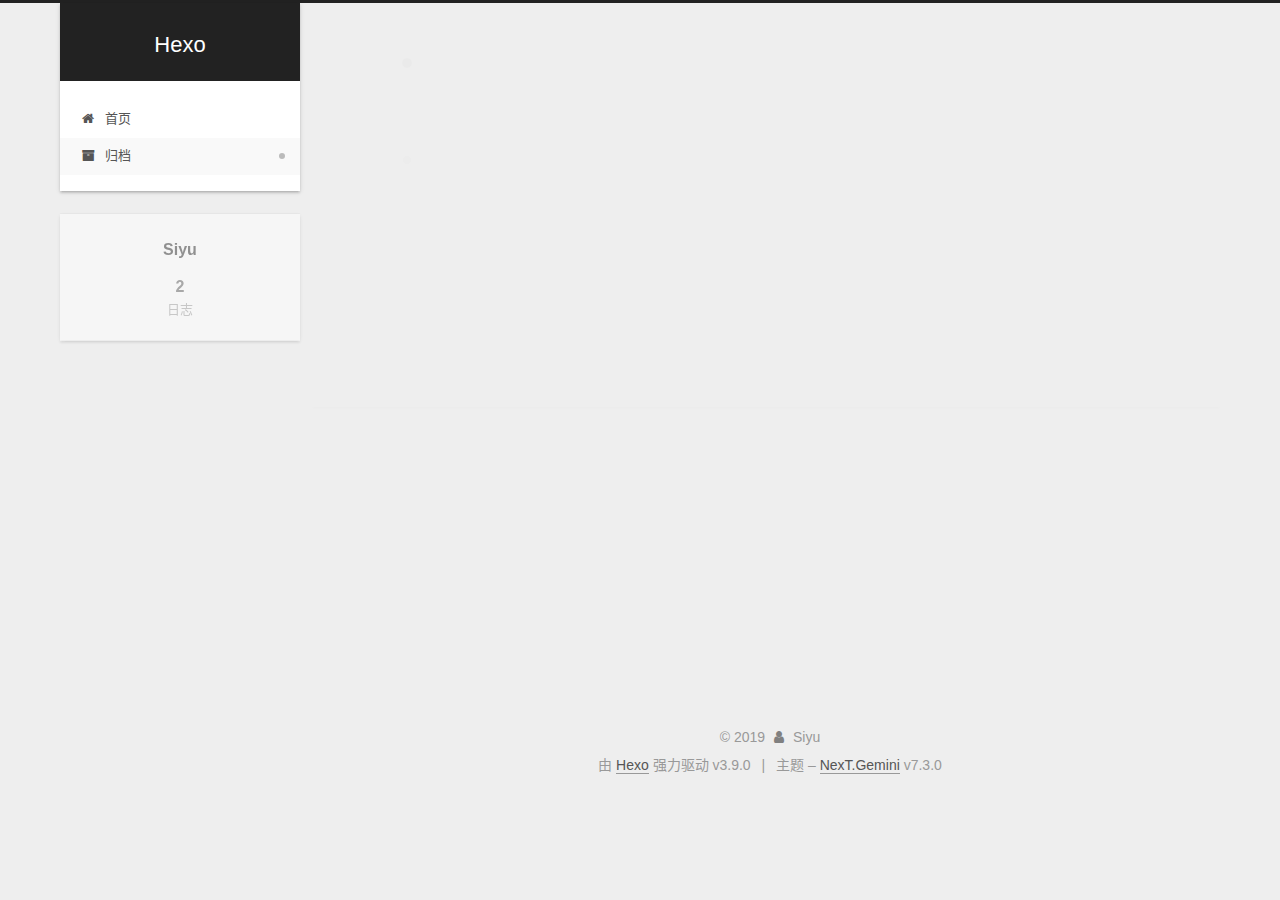
==== archives/index.html @ 85e09912 "Site updated: 2019-08-22 21:25:45" ====
<!DOCTYPE html>





<html lang="zh-CN">
<head>
  <meta charset="UTF-8">
<meta name="viewport" content="width=device-width, initial-scale=1, maximum-scale=2">
<meta name="theme-color" content="#222">
<meta http-equiv="X-UA-Compatible" content="IE=edge">
  <link rel="apple-touch-icon" sizes="180x180" href="/images/apple-touch-icon-next.png?v=7.3.0">
  <link rel="icon" type="image/png" sizes="32x32" href="/images/favicon-32x32-next.png?v=7.3.0">
  <link rel="icon" type="image/png" sizes="16x16" href="/images/favicon-16x16-next.png?v=7.3.0">
  <link rel="mask-icon" href="/images/logo.svg?v=7.3.0" color="#222">

<link rel="stylesheet" href="/css/main.css?v=7.3.0">


<link rel="stylesheet" href="/lib/font-awesome/css/font-awesome.min.css?v=4.7.0">


<script id="hexo-configurations">
  var NexT = window.NexT || {};
  var CONFIG = {
    root: '/',
    scheme: 'Gemini',
    version: '7.3.0',
    exturl: false,
    sidebar: {"position":"left","display":"post","offset":12,"onmobile":false},
    copycode: {"enable":false,"show_result":false,"style":null},
    back2top: {"enable":true,"sidebar":false,"scrollpercent":false},
    bookmark: {"enable":false,"color":"#222","save":"auto"},
    fancybox: false,
    mediumzoom: false,
    lazyload: false,
    pangu: false,
    algolia: {
      appID: '',
      apiKey: '',
      indexName: '',
      hits: {"per_page":10},
      labels: {"input_placeholder":"Search for Posts","hits_empty":"We didn't find any results for the search: ${query}","hits_stats":"${hits} results found in ${time} ms"}
    },
    localsearch: {"enable":false,"trigger":"auto","top_n_per_article":1,"unescape":false,"preload":false},
    path: '',
    motion: {"enable":true,"async":false,"transition":{"post_block":"fadeIn","post_header":"slideDownIn","post_body":"slideDownIn","coll_header":"slideLeftIn","sidebar":"slideUpIn"}},
    translation: {
      copy_button: '复制',
      copy_success: '复制成功',
      copy_failure: '复制失败'
    }
  };
</script>

  <meta property="og:type" content="website">
<meta property="og:title" content="Hexo">
<meta property="og:url" content="http://yoursite.com/archives/index.html">
<meta property="og:site_name" content="Hexo">
<meta property="og:locale" content="zh-CN">
<meta name="twitter:card" content="summary">
<meta name="twitter:title" content="Hexo">
  <link rel="canonical" href="http://yoursite.com/archives/">


<script id="page-configurations">
  // https://hexo.io/docs/variables.html
  CONFIG.page = {
    sidebar: "",
    isHome: false,
    isPost: false,
    isPage: false,
    isArchive: true
  };
</script>

  <title>归档 | Hexo</title>
  <meta name="generator" content="Hexo 3.9.0">
  








  <noscript>
  <style>
  .use-motion .motion-element,
  .use-motion .brand,
  .use-motion .menu-item,
  .sidebar-inner,
  .use-motion .post-block,
  .use-motion .pagination,
  .use-motion .comments,
  .use-motion .post-header,
  .use-motion .post-body,
  .use-motion .collection-header { opacity: initial; }

  .use-motion .logo,
  .use-motion .site-title,
  .use-motion .site-subtitle {
    opacity: initial;
    top: initial;
  }

  .use-motion .logo-line-before i { left: initial; }
  .use-motion .logo-line-after i { right: initial; }
  </style>
</noscript>

</head>

<body itemscope itemtype="http://schema.org/WebPage" lang="zh-CN">
  <div class="container use-motion">
    <div class="headband"></div>

    <header id="header" class="header" itemscope itemtype="http://schema.org/WPHeader">
      <div class="header-inner"><div class="site-brand-wrapper">
  <div class="site-meta">

    <div>
      <a href="/" class="brand" rel="start">
        <span class="logo-line-before"><i></i></span>
        <span class="site-title">Hexo</span>
        <span class="logo-line-after"><i></i></span>
      </a>
    </div>
  </div>

  <div class="site-nav-toggle">
    <button aria-label="切换导航栏">
      <span class="btn-bar"></span>
      <span class="btn-bar"></span>
      <span class="btn-bar"></span>
    </button>
  </div>
</div>


<nav class="site-nav">
  
  <ul id="menu" class="menu">
      
      
      
        
        <li class="menu-item menu-item-home">
      
    

    <a href="/" rel="section"><i class="menu-item-icon fa fa-fw fa-home"></i> <br>首页</a>

  </li>
      
      
      
        
        <li class="menu-item menu-item-archives">
      
    

    <a href="/archives/" rel="section"><i class="menu-item-icon fa fa-fw fa-archive"></i> <br>归档</a>

  </li>
  </ul>

</nav>
</div>
    </header>

    <main id="main" class="main">
      <div class="main-inner">
        <div class="content-wrap">
            

    
    
      
      
    
      
      
    
    

  

          <div id="content" class="content page-archive">
            

  
  
  
  <div class="post-block archive">
    <div id="posts" class="posts-collapse">
      <div class="collection-title">
        
        
        
          
        
        <span class="collection-header">嗯..! 目前共计 2 篇日志。 继续努力。</span>
      </div>
      

      

  
  

  
    
    <div class="collection-year">
      <h1 class="collection-header">2019</h1>
    </div>
  

  <article class="post" itemscope itemtype="http://schema.org/Article">
    <header class="post-header">

      <h2 class="post-title">
        
          <a class="post-title-link" href="/2019/08/22/multi-gpu-tensorflow/" itemprop="url">
            <span itemprop="name">Tensorflow多gpu 数据并行</span>
          </a>
        
      </h2>

      <div class="post-meta">
        <time class="post-time" itemprop="dateCreated"
              datetime="2019-08-22T17:02:23+08:00"
              content="2019-08-22">
          08-22
        </time>
      </div>

    </header>
  </article>



  
  

  

  <article class="post" itemscope itemtype="http://schema.org/Article">
    <header class="post-header">

      <h2 class="post-title">
        
          <a class="post-title-link" href="/2019/08/22/tf_scope/" itemprop="url">
            <span itemprop="name">tf.name_scope()与tf.variable_scope()辨析</span>
          </a>
        
      </h2>

      <div class="post-meta">
        <time class="post-time" itemprop="dateCreated"
              datetime="2019-08-22T17:02:23+08:00"
              content="2019-08-22">
          08-22
        </time>
      </div>

    </header>
  </article>




    </div>
  </div>
  
  
  

  



          </div>
          

        </div>
          
  
  <div class="sidebar-toggle">
    <div class="sidebar-toggle-line-wrap">
      <span class="sidebar-toggle-line sidebar-toggle-line-first"></span>
      <span class="sidebar-toggle-line sidebar-toggle-line-middle"></span>
      <span class="sidebar-toggle-line sidebar-toggle-line-last"></span>
    </div>
  </div>

  <aside id="sidebar" class="sidebar">
    <div class="sidebar-inner">

      <ul class="sidebar-nav motion-element">
        <li class="sidebar-nav-toc" data-target="post-toc-wrap">
          文章目录
        </li>
        <li class="sidebar-nav-overview" data-target="site-overview-wrap">
          站点概览
        </li>
      </ul>

      <!--noindex-->
      <div class="post-toc-wrap sidebar-panel">
      </div>
      <!--/noindex-->

      <div class="site-overview-wrap sidebar-panel">
        <div class="site-overview">
          <div class="site-author motion-element" itemprop="author" itemscope itemtype="http://schema.org/Person">
  <p class="site-author-name" itemprop="name">Siyu</p>
  <div class="site-description motion-element" itemprop="description"></div>
</div>
  <nav class="site-state motion-element">
      <div class="site-state-item site-state-posts">
        
          <a href="/archives/">
        
          <span class="site-state-item-count">2</span>
          <span class="site-state-item-name">日志</span>
        </a>
      </div>
    
  </nav>



        </div>
      </div>

    </div>
  </aside>
  <div id="sidebar-dimmer"></div>


      </div>
    </main>

    <footer id="footer" class="footer">
      <div class="footer-inner">
        <div class="copyright">&copy; <span itemprop="copyrightYear">2019</span>
  <span class="with-love" id="animate">
    <i class="fa fa-user"></i>
  </span>
  <span class="author" itemprop="copyrightHolder">Siyu</span>
</div>
  <div class="powered-by">由 <a href="https://hexo.io" class="theme-link" rel="noopener" target="_blank">Hexo</a> 强力驱动 v3.9.0</div>
  <span class="post-meta-divider">|</span>
  <div class="theme-info">主题 – <a href="https://theme-next.org" class="theme-link" rel="noopener" target="_blank">NexT.Gemini</a> v7.3.0</div>

<div>
<script async src="//busuanzi.ibruce.info/busuanzi/2.3/busuanzi.pure.mini.js"></script>
<span id="busuanzi_container_site_pv" style='display:none'>
    本站总访问量 <span id="busuanzi_value_site_pv"></span> 次
    <span class="post-meta-divider">|</span>
</span>
<span id="busuanzi_container_site_uv" style='display:none'>
    有<span id="busuanzi_value_site_uv"></span>人看过我的博客啦
</span>
</div>

        












        
      </div>
    </footer>

    
  <div class="back-to-top">
    <i class="fa fa-arrow-up"></i>
    <span>0%</span>
  </div>

  </div>

  
  <script src="/lib/jquery/index.js?v=3.4.1"></script>
  <script src="/lib/velocity/velocity.min.js?v=1.2.1"></script>
  <script src="/lib/velocity/velocity.ui.min.js?v=1.2.1"></script>
<script src="/js/utils.js?v=7.3.0"></script><script src="/js/motion.js?v=7.3.0"></script>
<script src="/js/schemes/pisces.js?v=7.3.0"></script>

<script src="/js/next-boot.js?v=7.3.0"></script>



  





















  

  

  


  
</body>
</html>
---- css/main.css ----
html {
  line-height: 1.15; /* 1 */
  -webkit-text-size-adjust: 100%; /* 2 */
}
body {
  margin: 0;
}
main {
  display: block;
}
h1 {
  font-size: 2em;
  margin: 0.67em 0;
}
hr {
  box-sizing: content-box; /* 1 */
  height: 0; /* 1 */
  overflow: visible; /* 2 */
}
pre {
  font-family: monospace, monospace; /* 1 */
  font-size: 1em; /* 2 */
}
a {
  background-color: transparent;
}
abbr[title] {
  border-bottom: none; /* 1 */
  text-decoration: underline; /* 2 */
  text-decoration: underline dotted; /* 2 */
}
b,
strong {
  font-weight: bolder;
}
code,
kbd,
samp {
  font-family: monospace, monospace; /* 1 */
  font-size: 1em; /* 2 */
}
small {
  font-size: 80%;
}
sub,
sup {
  font-size: 75%;
  line-height: 0;
  position: relative;
  vertical-align: baseline;
}
sub {
  bottom: -0.25em;
}
sup {
  top: -0.5em;
}
img {
  border-style: none;
}
button,
input,
optgroup,
select,
textarea {
  font-family: inherit; /* 1 */
  font-size: 100%; /* 1 */
  line-height: 1.15; /* 1 */
  margin: 0; /* 2 */
}
button,
input {
/* 1 */
  overflow: visible;
}
button,
select {
/* 1 */
  text-transform: none;
}
button,
[type='button'],
[type='reset'],
[type='submit'] {
  -webkit-appearance: button;
}
button::-moz-focus-inner,
[type='button']::-moz-focus-inner,
[type='reset']::-moz-focus-inner,
[type='submit']::-moz-focus-inner {
  border-style: none;
  padding: 0;
}
button:-moz-focusring,
[type='button']:-moz-focusring,
[type='reset']:-moz-focusring,
[type='submit']:-moz-focusring {
  outline: 1px dotted ButtonText;
}
fieldset {
  padding: 0.35em 0.75em 0.625em;
}
legend {
  box-sizing: border-box; /* 1 */
  color: inherit; /* 2 */
  display: table; /* 1 */
  max-width: 100%; /* 1 */
  padding: 0; /* 3 */
  white-space: normal; /* 1 */
}
progress {
  vertical-align: baseline;
}
textarea {
  overflow: auto;
}
[type='checkbox'],
[type='radio'] {
  box-sizing: border-box; /* 1 */
  padding: 0; /* 2 */
}
[type='number']::-webkit-inner-spin-button,
[type='number']::-webkit-outer-spin-button {
  height: auto;
}
[type='search'] {
  outline-offset: -2px; /* 2 */
  -webkit-appearance: textfield; /* 1 */
}
[type='search']::-webkit-search-decoration {
  -webkit-appearance: none;
}
::-webkit-file-upload-button {
  font: inherit; /* 2 */
  -webkit-appearance: button; /* 1 */
}
details {
  display: block;
}
summary {
  display: list-item;
}
template {
  display: none;
}
[hidden] {
  display: none;
}
::selection {
  background: #262a30;
  color: #fff;
}
body {
  background: #eee;
  color: #555;
  font-family: 'Lato', "PingFang SC", "Microsoft YaHei", sans-serif;
  font-size: 1em;
  line-height: 2;
  position: relative;
}
@media (max-width: 991px) {
  body {
    padding-right: 0 !important;
  }
}
h1,
h2,
h3,
h4,
h5,
h6 {
  font-family: 'Lato', "PingFang SC", "Microsoft YaHei", sans-serif;
  font-weight: bold;
  line-height: 1.5;
  margin: 20px 0 15px;
  padding: 0;
}
h1 {
  font-size: 1.75em;
}
h2 {
  font-size: 1.625em;
}
h3 {
  font-size: 1.5em;
}
h4 {
  font-size: 1.375em;
}
h5 {
  font-size: 1.25em;
}
h6 {
  font-size: 1.125em;
}
p {
  margin: 0 0 20px 0;
}
a,
span.exturl {
  overflow-wrap: break-word;
  word-wrap: break-word;
  background-color: transparent;
  border-bottom: 1px solid #999;
  color: #555;
  outline: none;
  text-decoration: none;
  cursor: pointer;
}
a:hover,
span.exturl:hover {
  border-bottom-color: #222;
  color: #222;
}
video {
  display: block;
  margin-left: auto;
  margin-right: auto;
  max-width: 100%;
}
img {
  display: block;
  height: auto;
  margin: auto;
  max-width: 100%;
}
hr {
  background-color: #ddd;
  background-image: repeating-linear-gradient(-45deg, #fff, #fff 4px, transparent 4px, transparent 8px);
  border: none;
  height: 3px;
  margin: 40px 0;
}
blockquote {
  border-left: 4px solid #ddd;
  color: #666;
  margin: 0;
  padding: 0 15px;
}
blockquote cite::before {
  content: '-';
  padding: 0 5px;
}
dt {
  font-weight: 700;
}
dd {
  margin: 0;
  padding: 0;
}
kbd {
  background-color: #f9f9f9;
  background-image: linear-gradient(top, #eee, #fff, #eee);
  border: 1px solid #ccc;
  border-radius: 0.2em;
  box-shadow: 0.1em 0.1em 0.2em rgba(0,0,0,0.1);
  font-family: inherit;
  padding: 0.1em 0.3em;
  white-space: nowrap;
}
.text-left {
  text-align: left;
}
.text-center {
  text-align: center;
}
.text-right {
  text-align: right;
}
.text-justify {
  text-align: justify;
}
.text-nowrap {
  white-space: nowrap;
}
.text-lowercase {
  text-transform: lowercase;
}
.text-uppercase {
  text-transform: uppercase;
}
.text-capitalize {
  text-transform: capitalize;
}
.center-block {
  display: block;
  margin-left: auto;
  margin-right: auto;
}
.clearfix::before,
.clearfix::after {
  content: ' ';
  display: table;
}
.clearfix::after {
  clear: both;
}
.pullquote {
  width: 45%;
}
.pullquote.left {
  float: left;
  margin-left: 5px;
  margin-right: 10px;
}
.pullquote.right {
  float: right;
  margin-left: 10px;
  margin-right: 5px;
}
.affix {
  position: fixed;
}
.translation {
  color: #999;
  font-size: 0.875em;
  margin-top: -20px;
}
.use-motion .motion-element {
  opacity: 0;
}
.table-container {
  -webkit-overflow-scrolling: touch;
  margin: 20px 0;
  overflow: auto;
}
.highlight .table-container {
  margin: 0;
}
table {
  border-collapse: collapse;
  border-spacing: 0;
  font-size: 0.875em;
  width: 100%;
}
table > tbody > tr:nth-of-type(odd) {
  background-color: #f9f9f9;
}
table > tbody > tr:hover {
  background-color: #f5f5f5;
}
caption,
th,
td {
  font-weight: normal;
  padding: 8px;
  text-align: left;
  vertical-align: middle;
}
th,
td {
  border: 1px solid #ddd;
  border-bottom: 3px solid #ddd;
}
th {
  font-weight: 700;
  padding-bottom: 10px;
}
td {
  border-bottom-width: 1px;
}
html,
body {
  height: 100%;
}
.container {
  position: relative;
}
.header-inner {
  margin: 0 auto;
  padding: 100px 0 70px;
  width: calc(100% - 20px);
}
@media (min-width: 1200px) {
  .container .header-inner {
    width: 1160px;
  }
}
@media (min-width: 1600px) {
  .container .header-inner {
    width: 73%;
  }
}
.main-inner {
  margin: 0 auto;
  width: calc(100% - 20px);
}
@media (min-width: 1200px) {
  .container .main-inner {
    width: 1160px;
  }
}
@media (min-width: 1600px) {
  .container .main-inner {
    width: 73%;
  }
}
.footer {
  padding: 20px 0;
}
.footer-inner {
  box-sizing: border-box;
  margin: 0 auto;
  width: calc(100% - 20px);
}
@media (min-width: 1200px) {
  .container .footer-inner {
    width: 1160px;
  }
}
@media (min-width: 1600px) {
  .container .footer-inner {
    width: 73%;
  }
}
pre,
.highlight {
  background: #f7f7f7;
  color: #4d4d4c;
  line-height: 1.6;
  margin: 20px 0;
}
pre,
code {
  font-family: consolas, Menlo, "PingFang SC", "Microsoft YaHei", monospace;
}
code {
  overflow-wrap: break-word;
  word-wrap: break-word;
  background: #eee;
  border-radius: 3px;
  color: #555;
  padding: 2px 4px;
}
pre {
  overflow: auto;
  padding: 10px;
}
pre code {
  background: none;
  color: #4d4d4c;
  font-size: 0.875em;
  padding: 0;
  text-shadow: none;
}
.highlight *::selection {
  background: #d6d6d6;
}
.highlight pre {
  border: none;
  margin: 0;
  padding: 10px 0;
}
.highlight table {
  border: none;
  margin: 0;
  width: auto;
}
.highlight td {
  border: none;
  padding: 0;
}
.highlight figcaption {
  background: #eee;
  border-bottom: 1px solid #e9e9e9;
  color: #4d4d4c;
  line-height: 1em;
  margin: 0;
  padding: 0.5em;
}
.highlight figcaption::before,
.highlight figcaption::after {
  content: ' ';
  display: table;
}
.highlight figcaption::after {
  clear: both;
}
.highlight figcaption a {
  color: #4d4d4c;
  float: right;
}
.highlight figcaption a:hover {
  border-bottom-color: #4d4d4c;
}
.highlight .gutter pre {
  background-color: #eff2f3;
  color: #869194;
  padding-left: 10px;
  padding-right: 10px;
  text-align: right;
}
.highlight .code pre {
  background-color: #f7f7f7;
  padding-left: 10px;
  width: 100%;
}
.gutter {
  -moz-user-select: none;
  -ms-user-select: none;
  -webkit-user-select: none;
  user-select: none;
}
.gist table {
  width: auto;
}
.gist table td {
  border: none;
}
pre .deletion {
  background: #fdd;
}
pre .addition {
  background: #dfd;
}
pre .meta {
  color: #eab700;
  -moz-user-select: none;
  -ms-user-select: none;
  -webkit-user-select: none;
  user-select: none;
}
pre .comment {
  color: #8e908c;
}
pre .variable,
pre .attribute,
pre .tag,
pre .name,
pre .regexp,
pre .ruby .constant,
pre .xml .tag .title,
pre .xml .pi,
pre .xml .doctype,
pre .html .doctype,
pre .css .id,
pre .css .class,
pre .css .pseudo {
  color: #c82829;
}
pre .number,
pre .preprocessor,
pre .built_in,
pre .builtin-name,
pre .literal,
pre .params,
pre .constant,
pre .command {
  color: #f5871f;
}
pre .ruby .class .title,
pre .css .rules .attribute,
pre .string,
pre .symbol,
pre .value,
pre .inheritance,
pre .header,
pre .ruby .symbol,
pre .xml .cdata,
pre .special,
pre .formula {
  color: #718c00;
}
pre .title,
pre .css .hexcolor {
  color: #3e999f;
}
pre .function,
pre .python .decorator,
pre .python .title,
pre .ruby .function .title,
pre .ruby .title .keyword,
pre .perl .sub,
pre .javascript .title,
pre .coffeescript .title {
  color: #4271ae;
}
pre .keyword,
pre .javascript .function {
  color: #8959a8;
}
.blockquote-center {
  border-left: none;
  margin: 40px 0;
  padding: 0;
  position: relative;
  text-align: center;
}
.blockquote-center::before,
.blockquote-center::after {
  background-position: 0 -6px;
  background-repeat: no-repeat;
  background-size: 22px 22px;
  content: ' ';
  display: block;
  height: 24px;
  opacity: 0.2;
  position: absolute;
  width: 100%;
}
.blockquote-center::before {
  background-image: url("../images/quote-l.svg");
  border-top: 1px solid #ccc;
  top: -20px;
}
.blockquote-center::after {
  background-image: url("../images/quote-r.svg");
  background-position: 100% 8px;
  border-bottom: 1px solid #ccc;
  bottom: -20px;
}
.blockquote-center p,
.blockquote-center div {
  text-align: center;
}
.post .post-body .group-picture img {
  border: none;
  box-sizing: border-box;
  margin: 0 auto;
  padding: 0 3px;
}
.post-body .group-picture-row {
  margin-bottom: 6px;
  overflow: hidden;
}
.post-body .group-picture-column {
  float: left;
  margin-bottom: 10px;
}
.page-archive .group-picture-container {
  overflow: hidden;
}
.page-archive .group-picture-row {
  float: left;
}
.page-archive .group-picture-row:first-child {
  margin-top: 6px;
}
.page-archive .group-picture-column {
  max-height: 150px;
  max-width: 150px;
}
.post-body .label {
  display: inline;
  padding: 0 2px;
}
.post-body .label.default {
  background-color: #f0f0f0;
}
.post-body .label.primary {
  background-color: #efe6f7;
}
.post-body .label.info {
  background-color: #e5f2f8;
}
.post-body .label.success {
  background-color: #e7f4e9;
}
.post-body .label.warning {
  background-color: #fcf6e1;
}
.post-body .label.danger {
  background-color: #fae8eb;
}
.post-body .tabs {
  margin-bottom: 20px;
}
.post-body .tabs,
.tabs-comment {
  display: block;
  padding-top: 10px;
  position: relative;
}
.post-body .tabs ul.nav-tabs,
.tabs-comment ul.nav-tabs {
  display: flex;
  flex-wrap: wrap;
  margin: 0;
  margin-bottom: -1px;
  padding: 0;
}
@media (max-width: 413px) {
  .post-body .tabs ul.nav-tabs,
  .tabs-comment ul.nav-tabs {
    display: block;
    margin-bottom: 5px;
  }
}
.post-body .tabs ul.nav-tabs li.tab,
.tabs-comment ul.nav-tabs li.tab {
  background-color: #fff;
  border-bottom: 1px solid #ddd;
  border-left: 1px solid transparent;
  border-right: 1px solid transparent;
  border-top: 3px solid transparent;
  flex-grow: 1;
  list-style-type: none;
}
@media (max-width: 413px) {
  .post-body .tabs ul.nav-tabs li.tab,
  .tabs-comment ul.nav-tabs li.tab {
    border-bottom: 1px solid transparent;
    border-left: 3px solid transparent;
    border-right: 1px solid transparent;
    border-top: 1px solid transparent;
  }
}
.post-body .tabs ul.nav-tabs li.tab a,
.tabs-comment ul.nav-tabs li.tab a {
  border-bottom: initial;
  display: block;
  line-height: 1.8em;
  outline: 0;
  padding: 0.25em 0.75em;
  text-align: center;
  transition-delay: 0s;
  transition-duration: 0.2s;
  transition-timing-function: ease-out;
}
.post-body .tabs ul.nav-tabs li.tab a i,
.tabs-comment ul.nav-tabs li.tab a i {
  width: 1.285714285714286em;
}
.post-body .tabs ul.nav-tabs li.tab.active,
.tabs-comment ul.nav-tabs li.tab.active {
  border-bottom: 1px solid transparent;
  border-left: 1px solid #ddd;
  border-right: 1px solid #ddd;
  border-top: 3px solid #fc6423;
}
@media (max-width: 413px) {
  .post-body .tabs ul.nav-tabs li.tab.active,
  .tabs-comment ul.nav-tabs li.tab.active {
    border-bottom: 1px solid #ddd;
    border-left: 3px solid #fc6423;
    border-right: 1px solid #ddd;
    border-top: 1px solid #ddd;
  }
}
.post-body .tabs ul.nav-tabs li.tab.active a,
.tabs-comment ul.nav-tabs li.tab.active a {
  color: #555;
  cursor: default;
}
.post-body .tabs .tab-content .tab-pane,
.tabs-comment .tab-content .tab-pane {
  border: 1px solid #ddd;
  padding: 20px 20px 0 20px;
}
.post-body .tabs .tab-content .tab-pane:not(.active),
.tabs-comment .tab-content .tab-pane:not(.active) {
  display: none;
}
.post-body .tabs .tab-content .tab-pane.active,
.tabs-comment .tab-content .tab-pane.active {
  display: block;
}
.post-body .note {
  margin-bottom: 20px;
  padding: 15px;
  position: relative;
  border: 1px solid #eee;
  border-left-width: 5px;
  border-radius: 3px;
}
.post-body .note h2,
.post-body .note h3,
.post-body .note h4,
.post-body .note h5,
.post-body .note h6 {
  margin-top: 0;
  border-bottom: initial;
  margin-bottom: 0;
  padding-top: 0 !important;
}
.post-body .note p:first-child,
.post-body .note ul:first-child,
.post-body .note ol:first-child,
.post-body .note table:first-child,
.post-body .note pre:first-child,
.post-body .note blockquote:first-child,
.post-body .note img:first-child {
  margin-top: 0;
}
.post-body .note p:last-child,
.post-body .note ul:last-child,
.post-body .note ol:last-child,
.post-body .note table:last-child,
.post-body .note pre:last-child,
.post-body .note blockquote:last-child,
.post-body .note img:last-child {
  margin-bottom: 0;
}
.post-body .note.default {
  border-left-color: #777;
}
.post-body .note.default h2,
.post-body .note.default h3,
.post-body .note.default h4,
.post-body .note.default h5,
.post-body .note.default h6 {
  color: #777;
}
.post-body .note.primary {
  border-left-color: #6f42c1;
}
.post-body .note.primary h2,
.post-body .note.primary h3,
.post-body .note.primary h4,
.post-body .note.primary h5,
.post-body .note.primary h6 {
  color: #6f42c1;
}
.post-body .note.info {
  border-left-color: #428bca;
}
.post-body .note.info h2,
.post-body .note.info h3,
.post-body .note.info h4,
.post-body .note.info h5,
.post-body .note.info h6 {
  color: #428bca;
}
.post-body .note.success {
  border-left-color: #5cb85c;
}
.post-body .note.success h2,
.post-body .note.success h3,
.post-body .note.success h4,
.post-body .note.success h5,
.post-body .note.success h6 {
  color: #5cb85c;
}
.post-body .note.warning {
  border-left-color: #f0ad4e;
}
.post-body .note.warning h2,
.post-body .note.warning h3,
.post-body .note.warning h4,
.post-body .note.warning h5,
.post-body .note.warning h6 {
  color: #f0ad4e;
}
.post-body .note.danger {
  border-left-color: #d9534f;
}
.post-body .note.danger h2,
.post-body .note.danger h3,
.post-body .note.danger h4,
.post-body .note.danger h5,
.post-body .note.danger h6 {
  color: #d9534f;
}
.btn {
  background: #fff;
  border: 2px solid #555;
  border-radius: 2px;
  color: #555;
  display: inline-block;
  font-size: 0.875em;
  line-height: 2;
  padding: 0 20px;
  text-decoration: none;
  transition-delay: 0s;
  transition-duration: 0.2s;
  transition-timing-function: ease-in-out;
  transition-property: background-color;
}
.btn:hover {
  background: #222;
  border-color: #222;
  color: #fff;
}
.btn +.btn {
  margin: 0 0 8px 8px;
}
.btn .fa-fw {
  text-align: left;
  width: 1.285714285714286em;
}
.btn-bar {
  background: #555;
  border-radius: 1px;
  display: block;
  height: 2px;
  width: 22px;
}
.btn-bar+.btn-bar {
  margin-top: 4px;
}
.page-number-basic,
.pagination .prev,
.pagination .next,
.pagination .page-number,
.pagination .space {
  display: inline-block;
  margin: 0 10px;
  padding: 0 11px;
  position: relative;
  top: -1px;
}
@media (max-width: 767px) {
  .page-number-basic,
  .pagination .prev,
  .pagination .next,
  .pagination .page-number,
  .pagination .space {
    margin: 0 5px;
  }
}
.pagination {
  border-top: 1px solid #eee;
  margin: 120px 0 40px;
  text-align: center;
}
.pagination .prev,
.pagination .next,
.pagination .page-number {
  border-bottom: 0;
  border-top: 1px solid #eee;
  transition-property: border-color;
  transition-delay: 0s;
  transition-duration: 0.2s;
  transition-timing-function: ease-in-out;
}
.pagination .prev:hover,
.pagination .next:hover,
.pagination .page-number:hover {
  border-top-color: #222;
}
.pagination .space {
  margin: 0;
  padding: 0;
}
.pagination .prev {
  margin-left: 0;
}
.pagination .next {
  margin-right: 0;
}
.pagination .page-number.current {
  background: #ccc;
  border-top-color: #ccc;
  color: #fff;
}
@media (max-width: 767px) {
  .pagination {
    border-top: none;
  }
  .pagination .prev,
  .pagination .next,
  .pagination .page-number {
    border-bottom: 1px solid #eee;
    border-top: 0;
    margin-bottom: 10px;
    padding: 0 10px;
  }
  .pagination .prev:hover,
  .pagination .next:hover,
  .pagination .page-number:hover {
    border-bottom-color: #222;
  }
}
.comments {
  margin: 60px 20px 0;
  overflow: hidden;
}
.comment-button-group {
  display: flex;
  flex-wrap: wrap-reverse;
  justify-content: center;
  margin: 1em 0;
}
.comment-button-group .comment-button {
  margin: 0.1em 0.2em;
}
.comment-button-group .comment-button.active {
  background: #222;
  border-color: #222;
  color: #fff;
}
.comment-position {
  display: none;
}
.comment-position.active {
  display: block;
}
.tabs-comment {
  background: #fff;
  margin-top: 4em;
  padding-top: 0;
}
.tabs-comment .comments {
  border: 0;
  box-shadow: none;
  margin-top: 0;
  padding-top: 0;
}
.back-to-top {
  background: #222;
  bottom: -100px;
  box-sizing: border-box;
  color: #fff;
  cursor: pointer;
  font-size: 12px;
  left: 30px;
  opacity: 0.6;
  padding: 0 6px;
  position: fixed;
  text-align: center;
  transition-property: bottom;
  z-index: 1050;
  transition-delay: 0s;
  transition-duration: 0.2s;
  transition-timing-function: ease-in-out;
  width: 24px;
}
.back-to-top span {
  display: none;
}
.back-to-top:hover {
  color: #fc6423;
}
.back-to-top.back-to-top-on {
  bottom: 30px;
}
@media (max-width: 991px) {
  .back-to-top {
    left: 20px;
    opacity: 0.8;
  }
}
.header {
  background: transparent;
}
.header-inner {
  position: relative;
}
.headband {
  background: #222;
  height: 3px;
}
.site-meta {
  margin: 0;
  text-align: center;
}
@media (max-width: 767px) {
  .site-meta {
    text-align: center;
  }
}
.brand {
  background: #222;
  border-bottom: none;
  color: #fff;
  display: inline-block;
  line-height: 1.375em;
  padding: 0 40px;
  position: relative;
}
.brand:hover {
  color: #fff;
}
.logo {
  display: inline-block;
  line-height: 36px;
  margin-right: 5px;
  vertical-align: top;
}
.site-title {
  display: inline-block;
  font-family: 'Lato', "PingFang SC", "Microsoft YaHei", sans-serif;
  font-size: 1.375em;
  font-weight: normal;
  line-height: 1.5;
  vertical-align: top;
}
.site-subtitle {
  color: #ddd;
  font-size: 0.8125em;
  margin-top: 10px;
}
.use-motion .brand {
  opacity: 0;
}
.use-motion .logo,
.use-motion .site-title,
.use-motion .site-subtitle,
.use-motion .custom-logo-image {
  opacity: 0;
  position: relative;
  top: -10px;
}
.site-nav-toggle {
  display: none;
  left: 10px;
  position: absolute;
}
@media (max-width: 767px) {
  .site-nav-toggle {
    display: block;
  }
}
.site-nav-toggle button {
  background: transparent;
  border: none;
  margin-top: 2px;
  padding: 9px 10px;
}
@media (max-width: 767px) {
  .site-nav {
    border-top: 1px solid #ddd;
    clear: both;
    display: none;
    margin: 0 -10px;
    padding: 0 10px;
  }
}
@media (min-width: 768px) and (max-width: 991px) {
  .site-nav {
    display: block !important;
  }
}
@media (min-width: 992px) {
  .site-nav {
    display: block !important;
  }
}
.menu {
  margin-top: 20px;
  padding-left: 0;
  text-align: center;
}
.menu .menu-item {
  display: inline-block;
  list-style: none;
  margin: 0 10px;
}
@media (max-width: 767px) {
  .menu .menu-item {
    margin-top: 10px;
  }
}
.menu .menu-item a,
.menu .menu-item span.exturl {
  border-bottom: 1px solid transparent;
  display: block;
  font-size: 0.8125em;
  line-height: inherit;
  transition-property: border-color;
  transition-delay: 0s;
  transition-duration: 0.2s;
  transition-timing-function: ease-in-out;
}
.menu .menu-item a:hover,
.menu .menu-item span.exturl:hover {
  border-bottom-color: #222;
}
.menu .menu-item .fa {
  margin-right: 5px;
}
.use-motion .menu-item {
  opacity: 0;
}
.post-body {
  overflow-wrap: break-word;
  word-wrap: break-word;
  font-family: 'Lato', "PingFang SC", "Microsoft YaHei", sans-serif;
}
@media (min-width: 1200px) {
  .post-body {
    font-size: 1.125em;
  }
}
@media (max-width: 767px) {
  .post-body {
    font-size: 0.875em;
  }
}
.post-body span.exturl .fa {
  font-size: 0.875em;
  margin-left: 4px;
}
.post-body .image-caption,
.post-body .figure .caption {
  color: #999;
  font-size: 0.875em;
  font-weight: bold;
  line-height: 1;
  margin: -20px auto 15px;
  text-align: center;
}
.post-sticky-flag {
  display: inline-block;
  transform: rotate(30deg);
}
.use-motion .post-block,
.use-motion .pagination,
.use-motion .comments {
  opacity: 0;
}
.use-motion .post-header {
  opacity: 0;
}
.use-motion .post-body {
  opacity: 0;
}
.use-motion .collection-header {
  opacity: 0;
}
.post-button {
  margin-top: 40px;
}
.posts-collapse {
  margin-left: 55px;
  position: relative;
  z-index: 1010;
}
@media (max-width: 767px) {
  .posts-collapse {
    margin-left: 20px;
    margin-right: 20px;
  }
}
.posts-collapse .collection-title {
  font-size: 1.125em;
  position: relative;
}
.posts-collapse .collection-title::before {
  background: #999;
  border: 1px solid #fff;
  border-radius: 50%;
  content: ' ';
  height: 10px;
  left: 0;
  margin-left: -6px;
  margin-top: -4px;
  position: absolute;
  top: 50%;
  width: 10px;
}
.posts-collapse .collection-year {
  margin: 60px 0;
  position: relative;
}
.posts-collapse .collection-year::before {
  background: #bbb;
  border-radius: 50%;
  content: ' ';
  height: 8px;
  left: 0;
  margin-left: -4px;
  margin-top: -4px;
  position: absolute;
  top: 50%;
  width: 8px;
}
.posts-collapse .collection-header {
  margin: 0 0 0 20px;
}
.posts-collapse .collection-header small {
  color: #bbb;
  margin-left: 5px;
}
.posts-collapse .post {
  margin: 30px 0;
}
.posts-collapse .post-header {
  border-bottom: 1px dashed #ccc;
  position: relative;
  transition-delay: 0s;
  transition-duration: 0.2s;
  transition-timing-function: ease-in-out;
  transition-property: border;
}
.posts-collapse .post-header::before {
  background: #bbb;
  border: 1px solid #fff;
  border-radius: 50%;
  content: ' ';
  height: 6px;
  left: 0;
  margin-left: -4px;
  position: absolute;
  top: 0.75em;
  width: 6px;
  transition-delay: 0s;
  transition-duration: 0.2s;
  transition-timing-function: ease-in-out;
  transition-property: background;
}
.posts-collapse .post-header:hover {
  border-bottom-color: #666;
}
.posts-collapse .post-header:hover::before {
  background: #222;
}
.posts-collapse .post-title {
  font-size: 1em;
  font-weight: normal;
  line-height: inherit;
  margin-bottom: 0;
  margin-left: 3.75em;
}
.posts-collapse .post-title::after {
  margin-left: 3px;
  opacity: 0.6;
}
.posts-collapse .post-title a,
.posts-collapse .post-title span.exturl {
  border-bottom: none;
  color: #666;
}
.posts-collapse .post-meta {
  font-size: 0.75em;
  left: 20px;
  position: absolute;
  top: 5px;
}
.posts-collapse::after {
  background: #f5f5f5;
  content: ' ';
  height: 100%;
  left: 0;
  margin-left: -2px;
  position: absolute;
  top: 1.25em;
  width: 4px;
  z-index: -1;
}
.posts-collapse .fa-external-link {
  font-size: 0.875em;
  margin-left: 5px;
}
.posts-expand .post-eof {
  background: #ccc;
  height: 1px;
  margin: 80px auto 60px;
  text-align: center;
  width: 8%;
}
.post:last-child .post-eof {
  display: none;
}
.posts-expand {
  padding-top: 40px;
}
@media (max-width: 767px) {
  .posts-expand {
    margin: 0 20px;
  }
  .post-body .highlight {
    margin-left: 0;
    margin-right: 0;
    padding: 0;
  }
}
@media (min-width: 992px) {
  .posts-expand .post-body {
    text-align: justify;
  }
}
@media (max-width: 991px) {
  .posts-expand .post-body {
    text-align: justify;
  }
}
.posts-expand .post-body h2,
.posts-expand .post-body h3,
.posts-expand .post-body h4,
.posts-expand .post-body h5,
.posts-expand .post-body h6 {
  padding-top: 10px;
}
.posts-expand .post-body h2 .header-anchor,
.posts-expand .post-body h3 .header-anchor,
.posts-expand .post-body h4 .header-anchor,
.posts-expand .post-body h5 .header-anchor,
.posts-expand .post-body h6 .header-anchor {
  border-bottom-style: none;
  color: #ccc;
  float: right;
  margin-left: 10px;
  visibility: hidden;
}
.posts-expand .post-body h2 .header-anchor:hover,
.posts-expand .post-body h3 .header-anchor:hover,
.posts-expand .post-body h4 .header-anchor:hover,
.posts-expand .post-body h5 .header-anchor:hover,
.posts-expand .post-body h6 .header-anchor:hover {
  color: inherit;
}
.posts-expand .post-body h2:hover .header-anchor,
.posts-expand .post-body h3:hover .header-anchor,
.posts-expand .post-body h4:hover .header-anchor,
.posts-expand .post-body h5:hover .header-anchor,
.posts-expand .post-body h6:hover .header-anchor {
  visibility: visible;
}
.posts-expand .post-body img {
  border: 1px solid #ddd;
  box-sizing: border-box;
  margin: 0 auto 20px;
  padding: 3px;
}
.post-gallery {
  border-collapse: separate;
  display: table;
  table-layout: fixed;
  width: 100%;
}
.post-gallery-row {
  display: table-row;
}
.post-gallery .post-gallery-img {
  border: none;
  display: table-cell;
  text-align: center;
  vertical-align: middle;
}
.post-gallery .post-gallery-img img {
  border: none;
  max-height: 100%;
  max-width: 100%;
}
.fancybox-close,
.fancybox-close:hover {
  border: none;
}
.posts-expand .post-meta {
  color: #999;
  font-family: 'Lato', "PingFang SC", "Microsoft YaHei", sans-serif;
  margin: 3px 0 60px 0;
  text-align: center;
}
.posts-expand .post-meta .post-description {
  font-size: 0.875em;
  margin-top: 2px;
}
.posts-expand .post-meta time {
  border-bottom: 1px dashed #999;
  cursor: help;
}
.post-meta .post-meta-item + .post-meta-item::before {
  content: '|';
  margin: 0 0.5em;
}
.post-meta .post-meta-item {
  font-size: 0.75em;
}
.post-meta-divider {
  margin: 0 0.5em;
}
.post-meta-item-icon {
  margin-right: 3px;
}
@media (max-width: 991px) {
  .post-meta-item-icon {
    display: inline-block;
  }
}
@media (max-width: 991px) {
  .post-meta-item-text {
    display: none;
  }
}
.post-nav {
  border-top: 1px solid #eee;
  display: table;
  margin-top: 15px;
  width: 100%;
}
.post-nav-divider {
  display: table-cell;
  width: 10%;
}
.post-nav-item {
  display: table-cell;
  padding: 10px 0 0 0;
  vertical-align: top;
  width: 45%;
}
.post-nav-item a {
  border-bottom: none;
  color: #555;
  display: block;
  font-size: 0.875em;
  line-height: 1.6;
  position: relative;
}
.post-nav-item a:hover {
  border-bottom: none;
  color: #222;
}
.post-nav-item a:active {
  top: 2px;
}
.post-nav-item .fa {
  font-size: 0.75em;
  margin-right: 5px;
}
.post-nav-next a {
  padding-left: 5px;
}
.post-nav-prev {
  text-align: right;
}
.post-nav-prev a {
  padding-right: 5px;
}
.post-nav-prev .fa {
  margin-left: 5px;
}
.rtl.post-body p,
.rtl.post-body a,
.rtl.post-body h1,
.rtl.post-body h2,
.rtl.post-body h3,
.rtl.post-body h4,
.rtl.post-body h5,
.rtl.post-body h6,
.rtl.post-body li,
.rtl.post-body ul,
.rtl.post-body ol {
  direction: rtl;
  font-family: UKIJ Ekran;
}
.rtl.post-title {
  font-family: UKIJ Ekran;
}
.posts-expand .post-tags {
  margin-top: 40px;
  text-align: center;
}
.posts-expand .post-tags a {
  display: inline-block;
  font-size: 0.8125em;
  margin-right: 10px;
}
.posts-expand .post-title {
  overflow-wrap: break-word;
  word-wrap: break-word;
  font-weight: 400;
  margin: initial;
  text-align: center;
}
.posts-expand .post-title-link {
  border-bottom: none;
  color: #555;
  display: inline-block;
  line-height: 1.2;
  position: relative;
  vertical-align: top;
}
.posts-expand .post-title-link::before {
  background-color: #000;
  bottom: 0;
  content: '';
  height: 2px;
  left: 0;
  position: absolute;
  transform: scaleX(0);
  visibility: hidden;
  width: 100%;
  transition-delay: 0s;
  transition-duration: 0.2s;
  transition-timing-function: ease-in-out;
}
.posts-expand .post-title-link:hover::before {
  transform: scaleX(1);
  visibility: visible;
}
.posts-expand .post-title-link .fa {
  font-size: 0.875em;
  margin-left: 5px;
}
.post-widgets {
  border-top: 1px solid #eee;
  margin-top: 15px;
  text-align: center;
}
.wp_rating {
  height: 20px;
  line-height: 20px;
  margin-top: 10px;
  padding-top: 6px;
  text-align: center;
}
.social-like {
  display: flex;
  font-size: 0.875em;
  justify-content: center;
  text-align: center;
}
.vk_like {
  align-self: center;
  height: 21px;
  padding-top: 7px;
  width: 85px;
}
.fb_like {
  align-self: center;
  height: 30px;
}
.sidebar {
  background: #222;
  bottom: 0;
  box-shadow: inset 0 2px 6px #000;
  left: 0;
  position: fixed;
  top: 0;
  width: 0;
  z-index: 1040;
}
.sidebar a,
.sidebar span.exturl {
  border-bottom-color: #555;
  color: #999;
}
.sidebar a:hover,
.sidebar span.exturl:hover {
  border-bottom-color: #eee;
  color: #eee;
}
@media (max-width: 991px) {
  .sidebar {
    display: none;
  }
}
.sidebar-inner {
  color: #999;
  padding: 20px 10px;
  position: relative;
  text-align: center;
}
.site-overview-wrap {
  overflow-x: hidden;
  overflow-y: auto;
}
.cc-license {
  margin-top: 10px;
  text-align: center;
}
.cc-license .cc-opacity {
  border-bottom: none;
  opacity: 0.7;
}
.cc-license .cc-opacity:hover {
  opacity: 0.9;
}
.cc-license img {
  display: inline-block;
}
.site-author-image {
  border: 1px solid #eee;
  display: block;
  height: auto;
  margin: 0 auto;
  max-width: 120px;
  padding: 2px;
}
.site-author-name {
  color: #222;
  font-weight: 600;
  margin: 0;
  text-align: center;
}
.site-description {
  color: #999;
  font-size: 0.8125em;
  margin-top: 0;
  text-align: center;
}
.links-of-author {
  margin-top: 20px;
}
.links-of-author a,
.links-of-author span.exturl {
  border-bottom-color: #555;
  display: inline-block;
  font-size: 0.8125em;
  margin-bottom: 10px;
  margin-right: 10px;
  vertical-align: middle;
}
.links-of-author a::before,
.links-of-author span.exturl::before {
  background: #c360c6;
  border-radius: 50%;
  content: ' ';
  display: inline-block;
  height: 4px;
  margin-right: 3px;
  vertical-align: middle;
  width: 4px;
}
.feed-link,
.chat {
  margin-top: 10px;
}
.feed-link a,
.chat a {
  border: 1px solid #fc6423 !important;
  border-radius: 4px;
  color: #fc6423;
  display: inline-block;
  padding: 0 15px;
}
.feed-link a .fa,
.chat a .fa {
  margin-right: 5px;
}
.feed-link a:hover,
.chat a:hover {
  background: #fc6423;
  color: #fff;
}
.feed-link a:hover .fa,
.chat a:hover .fa {
  color: #fff;
}
.links-of-blogroll {
  font-size: 0.8125em;
  margin-top: 10px;
}
.links-of-blogroll-title {
  font-size: 0.875em;
  font-weight: 600;
  margin-top: 0;
}
.links-of-blogroll-list {
  list-style: none;
  margin: 0;
  padding: 0;
}
.links-of-blogroll-item {
  padding: 2px 10px;
}
.links-of-blogroll-item a,
.links-of-blogroll-item span.exturl {
  box-sizing: border-box;
  display: inline-block;
  max-width: 280px;
  overflow: hidden;
  text-overflow: ellipsis;
  white-space: nowrap;
}
#sidebar-dimmer {
  display: none;
}
@media (max-width: 767px) {
  #sidebar-dimmer {
    background: #000;
    display: block;
    height: 100%;
    left: 100%;
    opacity: 0;
    position: fixed;
    top: 0;
    width: 100%;
    z-index: 1020;
  }
  .sidebar-active + #sidebar-dimmer {
    opacity: 0.7;
    transform: translateX(-100%);
    transition: opacity 0.5s;
  }
}
.sidebar-nav {
  margin: 0 0 20px;
  padding-left: 0;
}
.sidebar-nav li {
  border-bottom: 1px solid transparent;
  color: #555;
  cursor: pointer;
  display: inline-block;
  font-size: 0.875em;
}
.sidebar-nav li.sidebar-nav-overview {
  margin-left: 10px;
}
.sidebar-nav li:hover {
  color: #fc6423;
}
.sidebar-nav .sidebar-nav-active {
  border-bottom-color: #fc6423;
  color: #fc6423;
}
.sidebar-nav .sidebar-nav-active:hover {
  color: #fc6423;
}
.sidebar-panel {
  display: none;
}
.sidebar-panel-active {
  display: block;
}
.sidebar-toggle {
  background: #222;
  bottom: 45px;
  cursor: pointer;
  height: 14px;
  left: 30px;
  line-height: 0;
  padding: 5px;
  position: fixed;
  width: 14px;
  z-index: 1050;
}
@media (max-width: 991px) {
  .sidebar-toggle {
    opacity: 0.8;
    right: 20px;
    display: none;
  }
}
.sidebar-toggle-line {
  background: #fff;
  display: inline-block;
  height: 2px;
  margin-top: 3px;
  position: relative;
  transition: all 0.4s;
  vertical-align: top;
  width: 100%;
}
.sidebar-toggle-line:first-child {
  margin-top: 0;
}
.sidebar-toggle:hover .sidebar-toggle-line {
  background: #fc6423;
}
.post-toc-wrap {
  overflow-x: hidden;
  overflow-y: auto;
}
.post-toc ol {
  font-size: 0.875em;
  list-style: none;
  margin: 0;
  padding: 0 2px 5px 10px;
  text-align: left;
}
.post-toc ol > ol {
  padding-left: 0;
}
.post-toc ol a {
  transition-delay: 0s;
  transition-duration: 0.2s;
  transition-timing-function: ease-in-out;
  border-bottom-color: #ccc;
  color: #666;
  transition-property: all;
}
.post-toc ol a:hover {
  border-bottom-color: #000;
  color: #000;
}
.post-toc .nav-item {
  overflow: hidden;
  text-overflow: ellipsis;
  white-space: nowrap;
  line-height: 1.8;
}
.post-toc .nav .nav-child {
  display: none;
}
.post-toc .nav .active > .nav-child {
  display: block;
}
.post-toc .nav .active-current > .nav-child {
  display: block;
}
.post-toc .nav .active-current > .nav-child > .nav-item {
  display: block;
}
.post-toc .nav .active > a {
  border-bottom-color: #fc6423;
  color: #fc6423;
}
.post-toc .nav .active-current > a {
  color: #fc6423;
}
.post-toc .nav .active-current > a:hover {
  color: #fc6423;
}
.site-state {
  display: flex;
  justify-content: center;
  line-height: 1.4;
  margin-top: 10px;
  overflow: hidden;
  text-align: center;
  white-space: nowrap;
}
.site-state-item {
  border-left: 1px solid #eee;
  padding: 0 15px;
}
.site-state-item:first-child {
  border-left: none;
}
.site-state-item a {
  border-bottom: none;
}
.site-state-item-count {
  color: inherit;
  display: block;
  font-size: 1em;
  font-weight: 600;
  text-align: center;
}
.site-state-item-name {
  color: #999;
  font-size: 0.8125em;
}
.footer {
  color: #999;
  font-size: 0.875em;
}
.footer img {
  border: none;
}
.footer-inner {
  text-align: center;
}
.with-love {
  color: #808080;
  display: inline-block;
  margin: 0 5px;
}
.powered-by,
.theme-info {
  display: inline-block;
}
@-moz-keyframes iconAnimate {
  0%, 100% {
    transform: scale(1);
  }
  10%, 30% {
    transform: scale(0.9);
  }
  20%, 40%, 60%, 80% {
    transform: scale(1.1);
  }
  50%, 70% {
    transform: scale(1.1);
  }
}
@-webkit-keyframes iconAnimate {
  0%, 100% {
    transform: scale(1);
  }
  10%, 30% {
    transform: scale(0.9);
  }
  20%, 40%, 60%, 80% {
    transform: scale(1.1);
  }
  50%, 70% {
    transform: scale(1.1);
  }
}
@-o-keyframes iconAnimate {
  0%, 100% {
    transform: scale(1);
  }
  10%, 30% {
    transform: scale(0.9);
  }
  20%, 40%, 60%, 80% {
    transform: scale(1.1);
  }
  50%, 70% {
    transform: scale(1.1);
  }
}
@keyframes iconAnimate {
  0%, 100% {
    transform: scale(1);
  }
  10%, 30% {
    transform: scale(0.9);
  }
  20%, 40%, 60%, 80% {
    transform: scale(1.1);
  }
  50%, 70% {
    transform: scale(1.1);
  }
}
.category-all-page .category-all-title {
  text-align: center;
}
.category-all-page .category-all {
  margin-top: 20px;
}
.category-all-page .category-list {
  list-style: none;
  margin: 0;
  padding: 0;
}
.category-all-page .category-list-item {
  margin: 5px 10px;
}
.category-all-page .category-list-count {
  color: #bbb;
}
.category-all-page .category-list-count::before {
  content: ' (';
  display: inline;
}
.category-all-page .category-list-count::after {
  content: ') ';
  display: inline;
}
.category-all-page .category-list-child {
  padding-left: 10px;
}
#event-list {
  padding: 0px;
}
#event-list hr {
  background: #222;
  margin: 20px 0 45px 0 !important;
}
#event-list hr::after {
  background: #222;
  color: #fff;
  content: 'NOW';
  display: inline-block;
  font-weight: bold;
  padding: 0 5px;
  text-align: right;
}
#event-list li.event {
  background: #f9f9f9;
  margin: 20px 0;
  min-height: 40px;
  padding-left: 10px;
}
#event-list li.event h2.event-summary {
  margin: 0;
  padding-bottom: 3px;
}
#event-list li.event h2.event-summary::before {
  color: #bbb;
  content: '\f111';
  display: inline-block;
  font-family: FontAwesome;
  font-size: 8px;
  margin-right: 25px;
  vertical-align: middle;
}
#event-list li.event span.event-relative-time {
  color: #bbb;
  display: inline-block;
  font-size: 12px;
  font-weight: 400;
  padding-left: 12px;
}
#event-list li.event span.event-details {
  color: #bbb;
  display: block;
  line-height: 18px;
  margin-left: 56px;
  padding-bottom: 6px;
  padding-top: 3px;
  text-indent: -24px;
}
#event-list li.event span.event-details::before {
  color: #bbb;
  display: inline-block;
  font-family: FontAwesome;
  margin-right: 9px;
  text-align: center;
  text-indent: 0;
  width: 14px;
}
#event-list li.event span.event-details.event-location::before {
  content: '\f041';
}
#event-list li.event span.event-details.event-duration::before {
  content: '\f017';
}
#event-list li.event-past {
  background: #fcfcfc;
  padding: 15px 0 15px 10px;
}
#event-list li.event-past > * {
  opacity: 0.9;
}
#event-list li.event-past h2.event-summary {
  color: #bbb;
}
#event-list li.event-past h2.event-summary::before {
  color: #dfdfdf;
}
#event-list li.event-now {
  background: #222;
  color: #fff;
  padding: 15px 0 15px 10px;
}
#event-list li.event-now h2.event-summary::before {
  animation: dot-flash 1s alternate infinite ease-in-out;
  color: #fff;
  transform: scale(1.2);
}
#event-list li.event-now * {
  color: #fff !important;
}
#event-list li.event-future {
  background: #222;
  color: #fff;
  padding: 15px 0 15px 10px;
}
#event-list li.event-future h2.event-summary::before {
  animation: dot-flash 1s alternate infinite ease-in-out;
  color: #fff;
  transform: scale(1.2);
}
#event-list li.event-future * {
  color: #fff !important;
}
@-moz-keyframes dot-flash {
  from {
    opacity: 1;
    transform: scale(1.1);
  }
  to {
    opacity: 0;
    transform: scale(1);
  }
}
@-webkit-keyframes dot-flash {
  from {
    opacity: 1;
    transform: scale(1.1);
  }
  to {
    opacity: 0;
    transform: scale(1);
  }
}
@-o-keyframes dot-flash {
  from {
    opacity: 1;
    transform: scale(1.1);
  }
  to {
    opacity: 0;
    transform: scale(1);
  }
}
@keyframes dot-flash {
  from {
    opacity: 1;
    transform: scale(1.1);
  }
  to {
    opacity: 0;
    transform: scale(1);
  }
}
ul.breadcrumb {
  font-size: 0.75em;
  list-style: none;
  margin: 1em 0;
  padding: 0 2em;
  text-align: center;
}
ul.breadcrumb li {
  display: inline;
}
ul.breadcrumb li+li::before {
  content: '/\00a0';
  font-weight: normal;
  padding: 0.5em;
}
ul.breadcrumb li+li:last-child {
  font-weight: bold;
}
.tag-cloud {
  text-align: center;
}
.tag-cloud a {
  display: inline-block;
  margin: 10px;
}
.tag-cloud a:hover {
  color: #222 !important;
}
.header {
  margin: 0 auto;
  position: relative;
  width: calc(100% - 20px);
}
@media (min-width: 1200px) {
  .header {
    width: 1160px;
  }
}
@media (min-width: 1600px) {
  .header {
    width: 73%;
  }
}
@media (max-width: 991px) {
  .header {
    width: auto;
  }
}
.header-inner {
  background: #fff;
  border-radius: initial;
  box-shadow: 0 2px 2px 0 rgba(0,0,0,0.12), 0 3px 1px -2px rgba(0,0,0,0.06), 0 1px 5px 0 rgba(0,0,0,0.12);
  overflow: hidden;
  padding: 0;
  position: absolute;
  top: 0;
  width: 240px;
}
@media (min-width: 1200px) {
  .container .header-inner {
    width: 240px;
  }
}
@media (max-width: 991px) {
  .header-inner {
    border-radius: initial;
    position: relative;
    width: auto;
  }
}
.main::before,
.main::after {
  content: ' ';
  display: table;
}
.main::after {
  clear: both;
}
@media (max-width: 991px) {
  .container .main-inner {
    width: auto;
  }
}
.content-wrap {
  background: #fff;
  border-radius: initial;
  box-shadow: 0 2px 2px 0 rgba(0,0,0,0.12), 0 3px 1px -2px rgba(0,0,0,0.06), 0 1px 5px 0 rgba(0,0,0,0.12);
  box-sizing: border-box;
  float: right;
  min-height: 700px;
  padding: 40px;
  width: calc(100% - 252px);
}
@media (min-width: 768px) and (max-width: 991px) {
  .content-wrap {
    border-radius: initial;
    padding: 20px;
    width: 100%;
  }
}
@media (max-width: 767px) {
  .content-wrap {
    border-radius: initial;
    min-height: auto;
    padding: 20px;
    width: 100%;
  }
}
.sidebar {
  background: #eee;
  box-shadow: none;
  float: left;
  margin-left: -100%;
  position: static;
  width: 240px;
}
@media (max-width: 991px) {
  .sidebar {
    display: none;
  }
}
.sidebar-toggle {
  display: none;
}
.footer-inner {
  padding-left: 260px;
}
@media (max-width: 991px) {
  .footer-inner {
    padding-left: 0 !important;
    padding-right: 0 !important;
    width: auto;
  }
}
.back-to-top {
  left: auto;
  right: 30px;
}
@media (max-width: 991px) {
  .back-to-top {
    right: 20px;
  }
}
.site-brand-wrapper {
  position: relative;
}
.site-meta {
  background: #222;
  color: #fff;
  padding: 20px 0;
}
@media (max-width: 991px) {
  .site-meta {
    box-shadow: 0 0 16px rgba(0,0,0,0.5);
  }
}
.brand {
  background: none;
  padding: 0;
}
.brand:hover {
  color: #fff;
}
.site-subtitle {
  font-weight: initial;
  margin: 10px 10px 0;
}
.custom-logo-image {
  margin-top: 20px;
}
@media (max-width: 991px) {
  .custom-logo-image {
    display: none;
  }
}
.site-nav-toggle {
  left: 20px;
  top: 50%;
  transform: translateY(-50%);
}
@media (min-width: 768px) and (max-width: 991px) {
  .site-nav-toggle {
    display: block;
  }
}
.site-nav {
  border-top: none;
}
@media (min-width: 768px) and (max-width: 991px) {
  .site-nav {
    display: none !important;
  }
}
@media (min-width: 768px) and (max-width: 991px) {
  .site-nav-on {
    display: block !important;
  }
}
.menu-item-active a,
.menu .menu-item a:hover,
.menu .menu-item span.exturl:hover {
  background: #f9f9f9;
  border-bottom-color: #fff;
}
.menu-item-active a::after,
.menu .menu-item a:hover::after,
.menu .menu-item span.exturl:hover::after {
  background-color: #bbb;
  border-radius: 50%;
  content: ' ';
  height: 6px;
  margin-top: -3px;
  position: absolute;
  right: 15px;
  top: 50%;
  width: 6px;
}
.menu .menu-item {
  display: block;
  margin: 0;
}
.menu .menu-item a,
.menu .menu-item span.exturl {
  box-sizing: border-box;
  line-height: inherit;
  padding: 5px 20px;
  position: relative;
  text-align: left;
  transition-property: background-color;
  transition-delay: 0s;
  transition-duration: 0.2s;
  transition-timing-function: ease-in-out;
}
@media (hover: none) {
  .menu .menu-item a:hover,
  .menu .menu-item span.exturl:hover {
    background: none;
  }
}
.menu .menu-item .badge {
  background-color: #ccc;
  border-radius: 10px;
  color: #fff;
  display: inline-block;
  float: right;
  font-weight: 700;
  line-height: 1;
  margin: 0.35em 0 0 0;
  padding: 2px 5px;
  text-align: center;
  text-shadow: 1px 1px 0 rgba(0,0,0,0.1);
  vertical-align: middle;
  white-space: nowrap;
}
.menu .menu-item br {
  display: none;
}
.btn-bar {
  background-color: #fff;
}
.sub-menu {
  background: #fff !important;
  border-bottom: 1px solid #ddd;
  margin: 0;
  padding: 6px 0;
}
.sub-menu .menu-item {
  display: inline-block !important;
}
.sub-menu .menu-item a,
.sub-menu .menu-item span.exturl {
  margin: 5px 10px;
  padding: initial !important;
}
.sub-menu .menu-item a:hover,
.sub-menu .menu-item span.exturl:hover {
  background: initial !important;
  color: #fc6423;
}
.sub-menu .menu-item-active a {
  background: #fff !important;
  border-bottom-color: #fc6423;
  color: #fc6423;
}
.sub-menu .menu-item-active a:hover {
  background: #fff !important;
  border-bottom-color: #fc6423;
}
.sub-menu .menu-item-active a::after {
  content: initial;
}
.use-motion .sidebar .motion-element {
  opacity: 1;
}
.sidebar {
  bottom: auto;
  right: auto;
}
.sidebar a,
.sidebar span.exturl {
  color: #555;
}
.sidebar a:hover,
.sidebar span.exturl:hover {
  border-bottom-color: #222;
  color: #222;
}
.sidebar-inner {
  background: #fff;
  border-radius: initial;
  box-shadow: 0 2px 2px 0 rgba(0,0,0,0.12), 0 3px 1px -2px rgba(0,0,0,0.06), 0 1px 5px 0 rgba(0,0,0,0.12), 0 -1px 0.5px 0 rgba(0,0,0,0.09);
  box-sizing: border-box;
  color: #555;
  width: 240px;
  opacity: 0;
}
.sidebar-inner.affix {
  position: fixed;
  top: 12px;
}
.sidebar-inner.affix-bottom {
  position: absolute;
}
.site-overview {
  text-align: left;
}
.site-author::before,
.site-author::after {
  content: ' ';
  display: table;
}
.site-author::after {
  clear: both;
}
.site-state-item {
  padding: 0 10px;
}
.feed-link,
.chat {
  border-bottom: 1px dotted #ccc;
  border-top: 1px dotted #ccc;
  text-align: center;
}
.feed-link a,
.chat a {
  border: none !important;
  color: #fc6423;
  display: block;
}
.feed-link a:hover,
.chat a:hover {
  background: none;
  color: #e34603;
}
.feed-link a:hover .fa,
.chat a:hover .fa {
  color: #e34603;
}
.links-of-author {
  display: flex;
  flex-wrap: wrap;
  justify-content: center;
}
.links-of-author-item {
  margin: 5px 0 0;
  width: 50%;
}
.links-of-author-item a,
.links-of-author-item span.exturl {
  box-sizing: border-box;
  display: inline-block;
  margin-bottom: 0;
  margin-right: 0;
  max-width: 216px;
  overflow: hidden;
  padding: 0 5px;
  text-overflow: ellipsis;
  white-space: nowrap;
}
.links-of-author-item a,
.links-of-author-item span.exturl {
  border-bottom: none;
  display: block;
  text-decoration: none;
}
.links-of-author-item a::before,
.links-of-author-item span.exturl::before {
  display: none;
}
.links-of-author-item a:hover,
.links-of-author-item span.exturl:hover {
  background: #eee;
  border-radius: 4px;
}
.links-of-author-item .fa {
  margin-right: 2px;
}
.links-of-blogroll {
  padding: 3px 0 0;
  text-align: center;
}
.links-of-blogroll-item {
  padding: 0;
}
.content-wrap {
  background: initial;
  border-radius: initial;
  box-shadow: initial;
  padding: initial;
}
.post-block {
  background: #fff;
  border-radius: initial;
  box-shadow: 0 2px 2px 0 rgba(0,0,0,0.12), 0 3px 1px -2px rgba(0,0,0,0.06), 0 1px 5px 0 rgba(0,0,0,0.12);
  padding: 40px;
}
#posts > article + article .post-block {
  border-radius: initial;
  box-shadow: 0 2px 2px 0 rgba(0,0,0,0.12), 0 3px 1px -2px rgba(0,0,0,0.06), 0 1px 5px 0 rgba(0,0,0,0.12), 0 -1px 0.5px 0 rgba(0,0,0,0.09);
  margin-top: 12px;
}
.comments {
  background: #fff;
  border-radius: initial;
  box-shadow: 0 2px 2px 0 rgba(0,0,0,0.12), 0 3px 1px -2px rgba(0,0,0,0.06), 0 1px 5px 0 rgba(0,0,0,0.12), 0 -1px 0.5px 0 rgba(0,0,0,0.09);
  margin: auto;
  margin-top: 12px;
  padding: 40px;
}
.tabs-comment {
  margin-top: 1em;
}
.posts-expand {
  padding-top: initial;
}
.posts-expand .post-title-link {
  line-height: inherit;
}
.post-nav-divider {
  width: 4%;
}
.post-nav-item {
  width: 48%;
}
.post-eof {
  display: none;
}
.pagination {
  background: #fff;
  border-radius: initial;
  border-top: initial;
  box-shadow: 0 2px 2px 0 rgba(0,0,0,0.12), 0 3px 1px -2px rgba(0,0,0,0.06), 0 1px 5px 0 rgba(0,0,0,0.12), 0 -1px 0.5px 0 rgba(0,0,0,0.09);
  margin: 12px 0 0;
  padding: 10px 0 10px;
}
.pagination .prev,
.pagination .next,
.pagination .page-number {
  margin-bottom: initial;
  top: initial;
}
.main {
  padding-bottom: initial;
}
.footer {
  bottom: auto;
}
.sub-menu {
  border-bottom: initial !important;
  box-shadow: 0 2px 2px 0 rgba(0,0,0,0.12), 0 3px 1px -2px rgba(0,0,0,0.06), 0 1px 5px 0 rgba(0,0,0,0.12);
}
.sub-menu+ #content > #posts .post-block {
  box-shadow: 0 2px 2px 0 rgba(0,0,0,0.12), 0 3px 1px -2px rgba(0,0,0,0.06), 0 1px 5px 0 rgba(0,0,0,0.12), 0 -1px 0.5px 0 rgba(0,0,0,0.09);
  margin-top: 12px;
}
@media (min-width: 768px) and (max-width: 991px) {
  .sub-menu+ #content > #posts .post-block {
    margin-top: 10px;
  }
}
@media (max-width: 767px) {
  .sub-menu+ #content > #posts .post-block {
    margin-top: 8px;
  }
}
.post-body h1,
.post-body h2 {
  border-bottom: 1px solid #eee;
}
.post-body h3 {
  border-bottom: 1px dotted #eee;
}
@media (min-width: 768px) and (max-width: 991px) {
  .content-wrap {
    padding: 10px;
  }
  .posts-expand {
    margin: initial;
  }
  .posts-expand .post-button {
    margin-top: 20px;
  }
  .post-block {
    border-radius: initial;
    box-shadow: 0 2px 2px 0 rgba(0,0,0,0.12), 0 3px 1px -2px rgba(0,0,0,0.06), 0 1px 5px 0 rgba(0,0,0,0.12), 0 -1px 0.5px 0 rgba(0,0,0,0.09);
    padding: 20px;
  }
  #posts > article + article .post-block {
    margin-top: 10px;
  }
  .comments {
    margin-top: 10px;
    padding: 10px 20px;
  }
  .pagination {
    margin: 10px 0 0;
  }
}
@media (max-width: 767px) {
  .content-wrap {
    padding: 8px;
  }
  .posts-expand {
    margin: initial;
  }
  .posts-expand .post-button {
    margin: 12px 0;
  }
  .posts-expand img {
    padding: initial !important;
  }
  .post-block {
    border-radius: initial;
    box-shadow: 0 2px 2px 0 rgba(0,0,0,0.12), 0 3px 1px -2px rgba(0,0,0,0.06), 0 1px 5px 0 rgba(0,0,0,0.12), 0 -1px 0.5px 0 rgba(0,0,0,0.09);
    min-height: auto;
    padding: 12px;
  }
  #posts > article + article .post-block {
    margin-top: 8px;
  }
  .comments {
    margin-top: 8px;
    padding: 10px 12px;
  }
  .pagination {
    margin: 8px 0 0;
  }
}
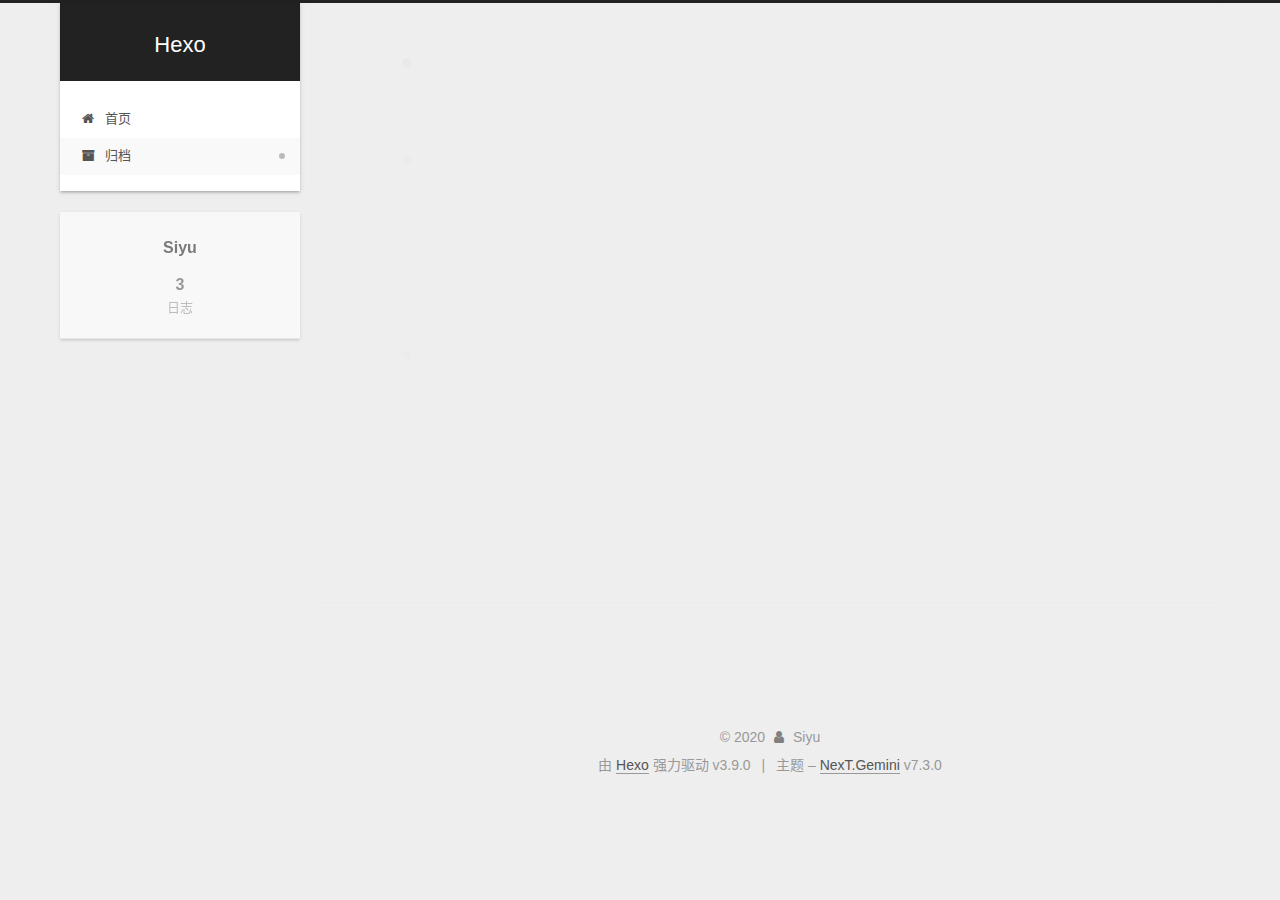
==== commit 5bde206a: "Site updated: 2020-06-23 10:32:06" ====
--- a/archives/index.html
+++ b/archives/index.html
@@ -202,11 +202,45 @@
         
           
         
-        <span class="collection-header">嗯..! 目前共计 2 篇日志。 继续努力。</span>
-      </div>
-      
-
-      
+        <span class="collection-header">嗯..! 目前共计 3 篇日志。 继续努力。</span>
+      </div>
+      
+
+      
+
+  
+  
+
+  
+    
+    <div class="collection-year">
+      <h1 class="collection-header">2020</h1>
+    </div>
+  
+
+  <article class="post" itemscope itemtype="http://schema.org/Article">
+    <header class="post-header">
+
+      <h2 class="post-title">
+        
+          <a class="post-title-link" href="/2020/06/23/计算机浮点数原理/" itemprop="url">
+            <span itemprop="name">计算机浮点数原理</span>
+          </a>
+        
+      </h2>
+
+      <div class="post-meta">
+        <time class="post-time" itemprop="dateCreated"
+              datetime="2020-06-23T10:26:14+08:00"
+              content="2020-06-23">
+          06-23
+        </time>
+      </div>
+
+    </header>
+  </article>
+
+
 
   
   
@@ -324,7 +358,7 @@
         
           <a href="/archives/">
         
-          <span class="site-state-item-count">2</span>
+          <span class="site-state-item-count">3</span>
           <span class="site-state-item-name">日志</span>
         </a>
       </div>
@@ -346,7 +380,7 @@
 
     <footer id="footer" class="footer">
       <div class="footer-inner">
-        <div class="copyright">&copy; <span itemprop="copyrightYear">2019</span>
+        <div class="copyright">&copy; <span itemprop="copyrightYear">2020</span>
   <span class="with-love" id="animate">
     <i class="fa fa-user"></i>
   </span>
--- a/css/main.css
+++ b/css/main.css
@@ -1685,7 +1685,7 @@
 }
 .links-of-author a::before,
 .links-of-author span.exturl::before {
-  background: #c360c6;
+  background: #559eff;
   border-radius: 50%;
   content: ' ';
   display: inline-block;
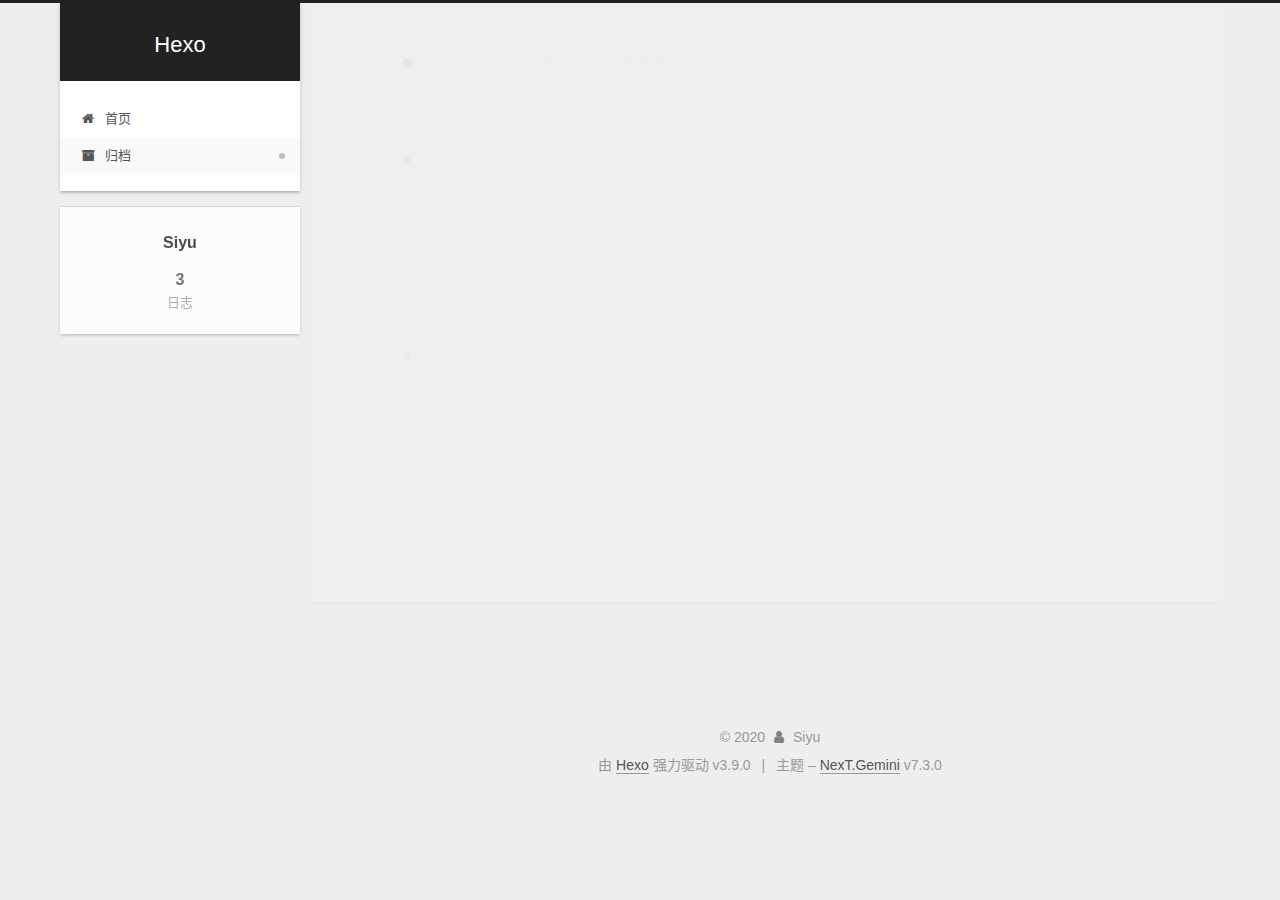
==== commit bb08b847: "Site updated: 2020-06-23 10:50:50" ====
--- a/archives/index.html
+++ b/archives/index.html
@@ -223,15 +223,15 @@
 
       <h2 class="post-title">
         
-          <a class="post-title-link" href="/2020/06/23/计算机浮点数原理/" itemprop="url">
-            <span itemprop="name">计算机浮点数原理</span>
+          <a class="post-title-link" href="/2020/06/23/浮点数协议/" itemprop="url">
+            <span itemprop="name">浮点数协议</span>
           </a>
         
       </h2>
 
       <div class="post-meta">
         <time class="post-time" itemprop="dateCreated"
-              datetime="2020-06-23T10:26:14+08:00"
+              datetime="2020-06-23T10:46:56+08:00"
               content="2020-06-23">
           06-23
         </time>
@@ -257,8 +257,8 @@
 
       <h2 class="post-title">
         
-          <a class="post-title-link" href="/2019/08/22/multi-gpu-tensorflow/" itemprop="url">
-            <span itemprop="name">Tensorflow多gpu 数据并行</span>
+          <a class="post-title-link" href="/2019/08/22/tf_scope/" itemprop="url">
+            <span itemprop="name">tf.name_scope()与tf.variable_scope()辨析</span>
           </a>
         
       </h2>
@@ -286,8 +286,8 @@
 
       <h2 class="post-title">
         
-          <a class="post-title-link" href="/2019/08/22/tf_scope/" itemprop="url">
-            <span itemprop="name">tf.name_scope()与tf.variable_scope()辨析</span>
+          <a class="post-title-link" href="/2019/08/22/multi-gpu-tensorflow/" itemprop="url">
+            <span itemprop="name">Tensorflow多gpu 数据并行</span>
           </a>
         
       </h2>
--- a/css/main.css
+++ b/css/main.css
@@ -1685,7 +1685,7 @@
 }
 .links-of-author a::before,
 .links-of-author span.exturl::before {
-  background: #559eff;
+  background: #c4ff32;
   border-radius: 50%;
   content: ' ';
   display: inline-block;
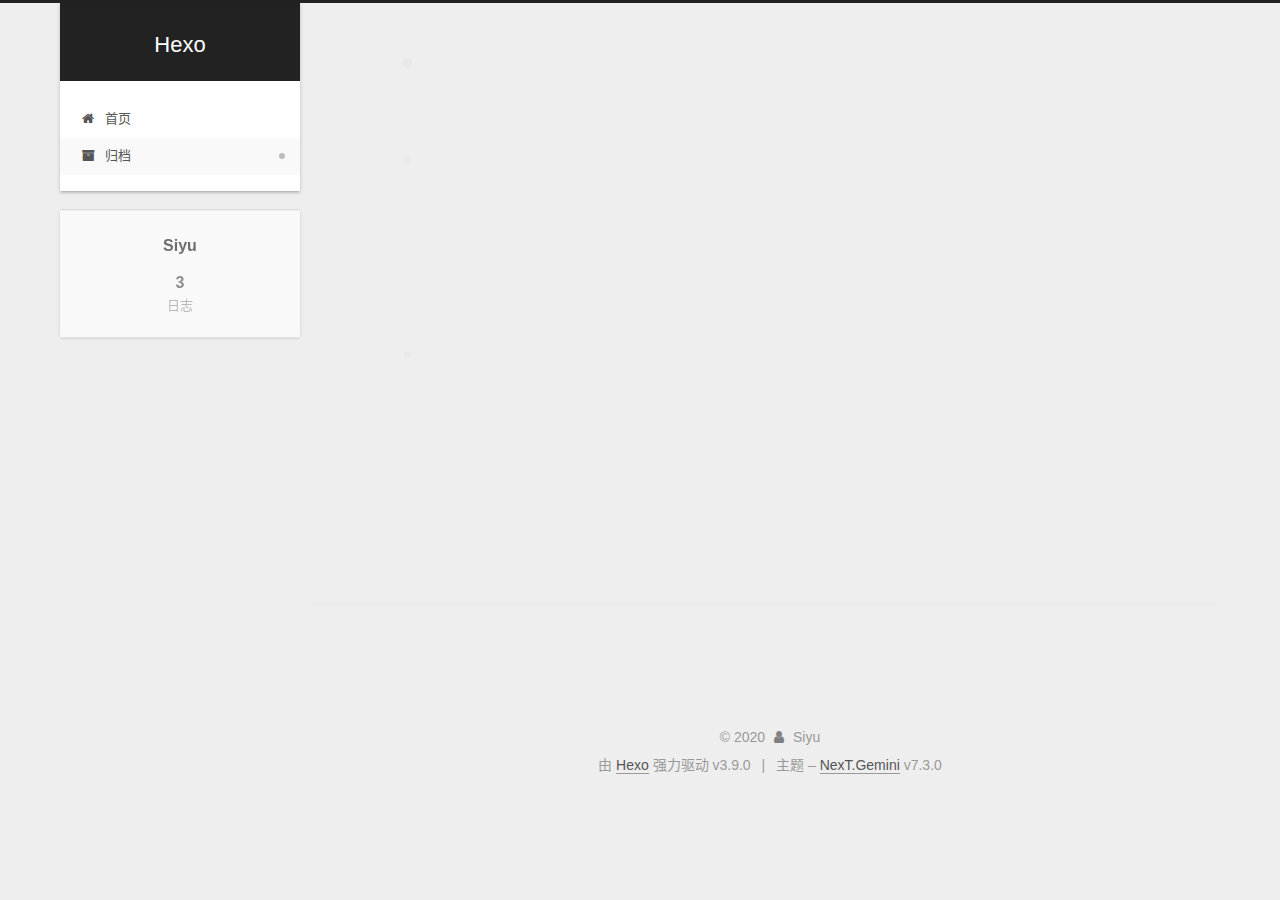
==== commit f4018266: "Site updated: 2020-06-23 11:14:49" ====
--- a/archives/index.html
+++ b/archives/index.html
@@ -257,8 +257,8 @@
 
       <h2 class="post-title">
         
-          <a class="post-title-link" href="/2019/08/22/tf_scope/" itemprop="url">
-            <span itemprop="name">tf.name_scope()与tf.variable_scope()辨析</span>
+          <a class="post-title-link" href="/2019/08/22/multi-gpu-tensorflow/" itemprop="url">
+            <span itemprop="name">Tensorflow多gpu 数据并行</span>
           </a>
         
       </h2>
@@ -286,8 +286,8 @@
 
       <h2 class="post-title">
         
-          <a class="post-title-link" href="/2019/08/22/multi-gpu-tensorflow/" itemprop="url">
-            <span itemprop="name">Tensorflow多gpu 数据并行</span>
+          <a class="post-title-link" href="/2019/08/22/tf_scope/" itemprop="url">
+            <span itemprop="name">tf.name_scope()与tf.variable_scope()辨析</span>
           </a>
         
       </h2>
--- a/css/main.css
+++ b/css/main.css
@@ -1685,7 +1685,7 @@
 }
 .links-of-author a::before,
 .links-of-author span.exturl::before {
-  background: #c4ff32;
+  background: #ff4495;
   border-radius: 50%;
   content: ' ';
   display: inline-block;
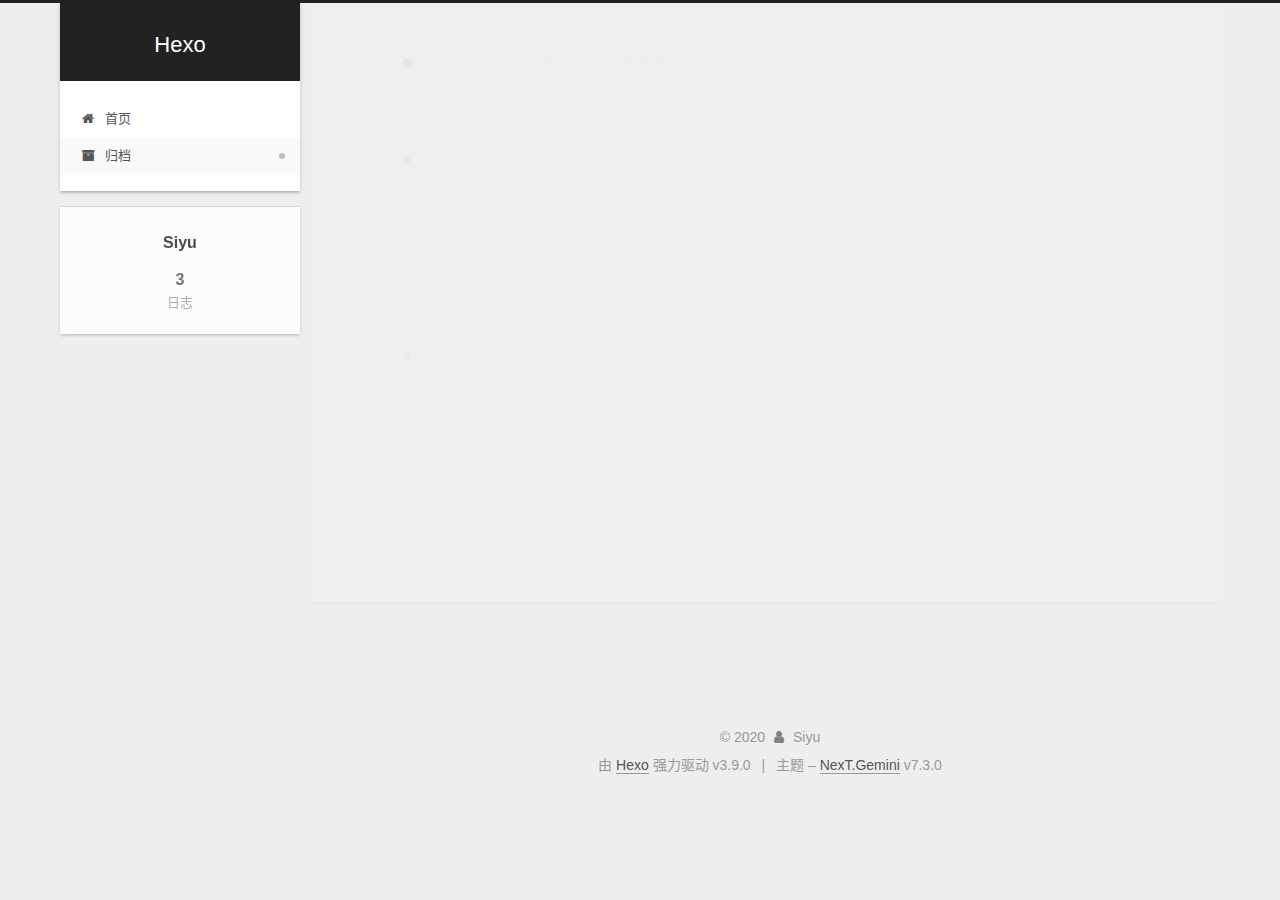
==== commit 2bd00e06: "Site updated: 2020-06-23 11:22:29" ====
--- a/archives/index.html
+++ b/archives/index.html
@@ -56,12 +56,12 @@
 
   <meta property="og:type" content="website">
 <meta property="og:title" content="Hexo">
-<meta property="og:url" content="http://yoursite.com/archives/index.html">
+<meta property="og:url" content="http://siyu2018.github.io/archives/index.html">
 <meta property="og:site_name" content="Hexo">
 <meta property="og:locale" content="zh-CN">
 <meta name="twitter:card" content="summary">
 <meta name="twitter:title" content="Hexo">
-  <link rel="canonical" href="http://yoursite.com/archives/">
+  <link rel="canonical" href="http://siyu2018.github.io/archives/">
 
 
 <script id="page-configurations">
--- a/css/main.css
+++ b/css/main.css
@@ -1685,7 +1685,7 @@
 }
 .links-of-author a::before,
 .links-of-author span.exturl::before {
-  background: #ff4495;
+  background: #aba35e;
   border-radius: 50%;
   content: ' ';
   display: inline-block;
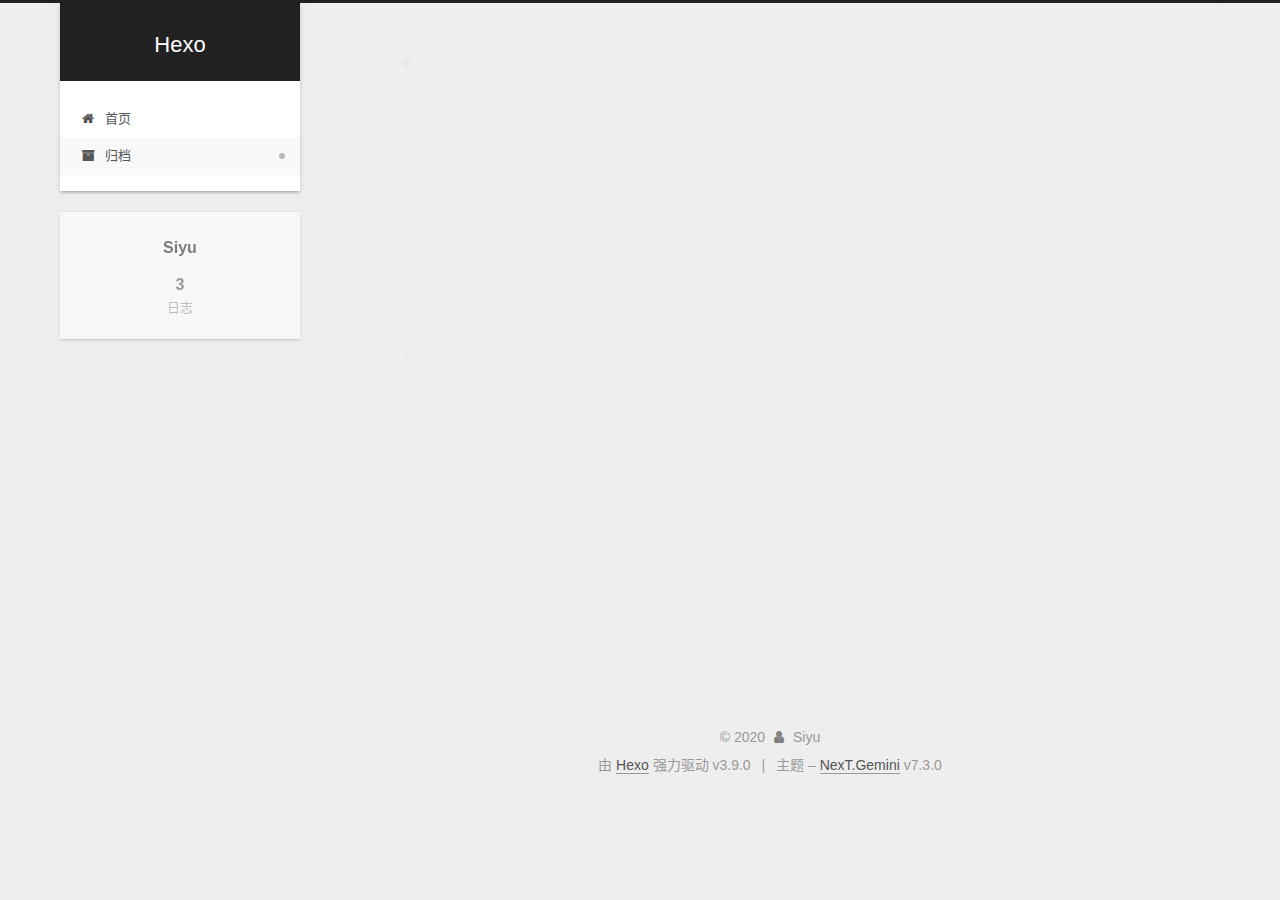
==== commit ff999adc: "Site updated: 2020-06-23 11:33:38" ====
--- a/archives/index.html
+++ b/archives/index.html
@@ -257,8 +257,8 @@
 
       <h2 class="post-title">
         
-          <a class="post-title-link" href="/2019/08/22/multi-gpu-tensorflow/" itemprop="url">
-            <span itemprop="name">Tensorflow多gpu 数据并行</span>
+          <a class="post-title-link" href="/2019/08/22/tf_scope/" itemprop="url">
+            <span itemprop="name">tf.name_scope()与tf.variable_scope()辨析</span>
           </a>
         
       </h2>
@@ -286,8 +286,8 @@
 
       <h2 class="post-title">
         
-          <a class="post-title-link" href="/2019/08/22/tf_scope/" itemprop="url">
-            <span itemprop="name">tf.name_scope()与tf.variable_scope()辨析</span>
+          <a class="post-title-link" href="/2019/08/22/multi-gpu-tensorflow/" itemprop="url">
+            <span itemprop="name">Tensorflow多gpu 数据并行</span>
           </a>
         
       </h2>
--- a/css/main.css
+++ b/css/main.css
@@ -1685,7 +1685,7 @@
 }
 .links-of-author a::before,
 .links-of-author span.exturl::before {
-  background: #aba35e;
+  background: #22c9e8;
   border-radius: 50%;
   content: ' ';
   display: inline-block;
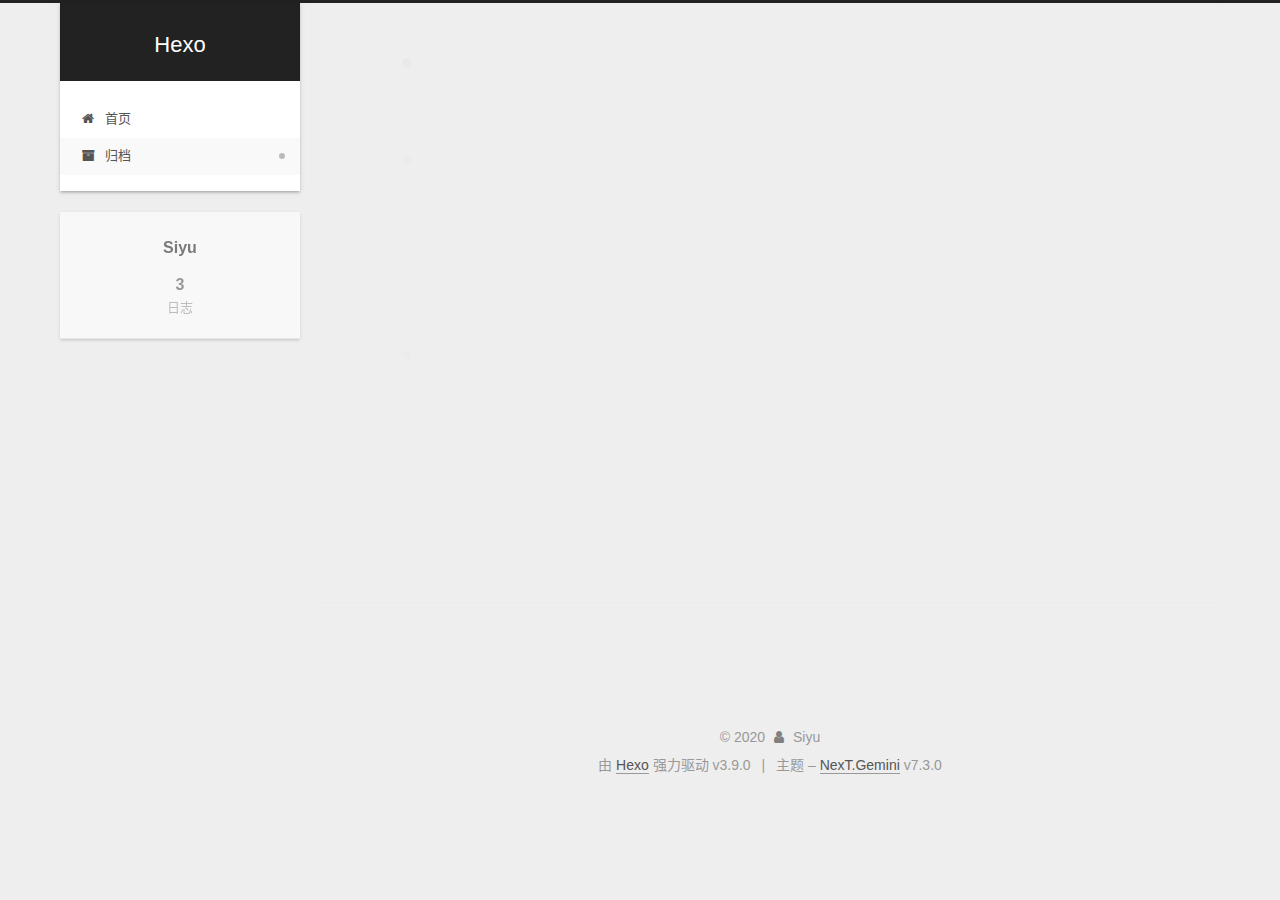
==== commit 3e3ee068: "Site updated: 2020-06-23 14:49:57" ====
--- a/archives/index.html
+++ b/archives/index.html
@@ -231,7 +231,7 @@
 
       <div class="post-meta">
         <time class="post-time" itemprop="dateCreated"
-              datetime="2020-06-23T10:46:56+08:00"
+              datetime="2020-06-23T10:46:00+08:00"
               content="2020-06-23">
           06-23
         </time>
@@ -257,8 +257,8 @@
 
       <h2 class="post-title">
         
-          <a class="post-title-link" href="/2019/08/22/tf_scope/" itemprop="url">
-            <span itemprop="name">tf.name_scope()与tf.variable_scope()辨析</span>
+          <a class="post-title-link" href="/2019/08/22/multi-gpu-tensorflow/" itemprop="url">
+            <span itemprop="name">Tensorflow多gpu 数据并行</span>
           </a>
         
       </h2>
@@ -286,8 +286,8 @@
 
       <h2 class="post-title">
         
-          <a class="post-title-link" href="/2019/08/22/multi-gpu-tensorflow/" itemprop="url">
-            <span itemprop="name">Tensorflow多gpu 数据并行</span>
+          <a class="post-title-link" href="/2019/08/22/tf_scope/" itemprop="url">
+            <span itemprop="name">tf.name_scope()与tf.variable_scope()辨析</span>
           </a>
         
       </h2>
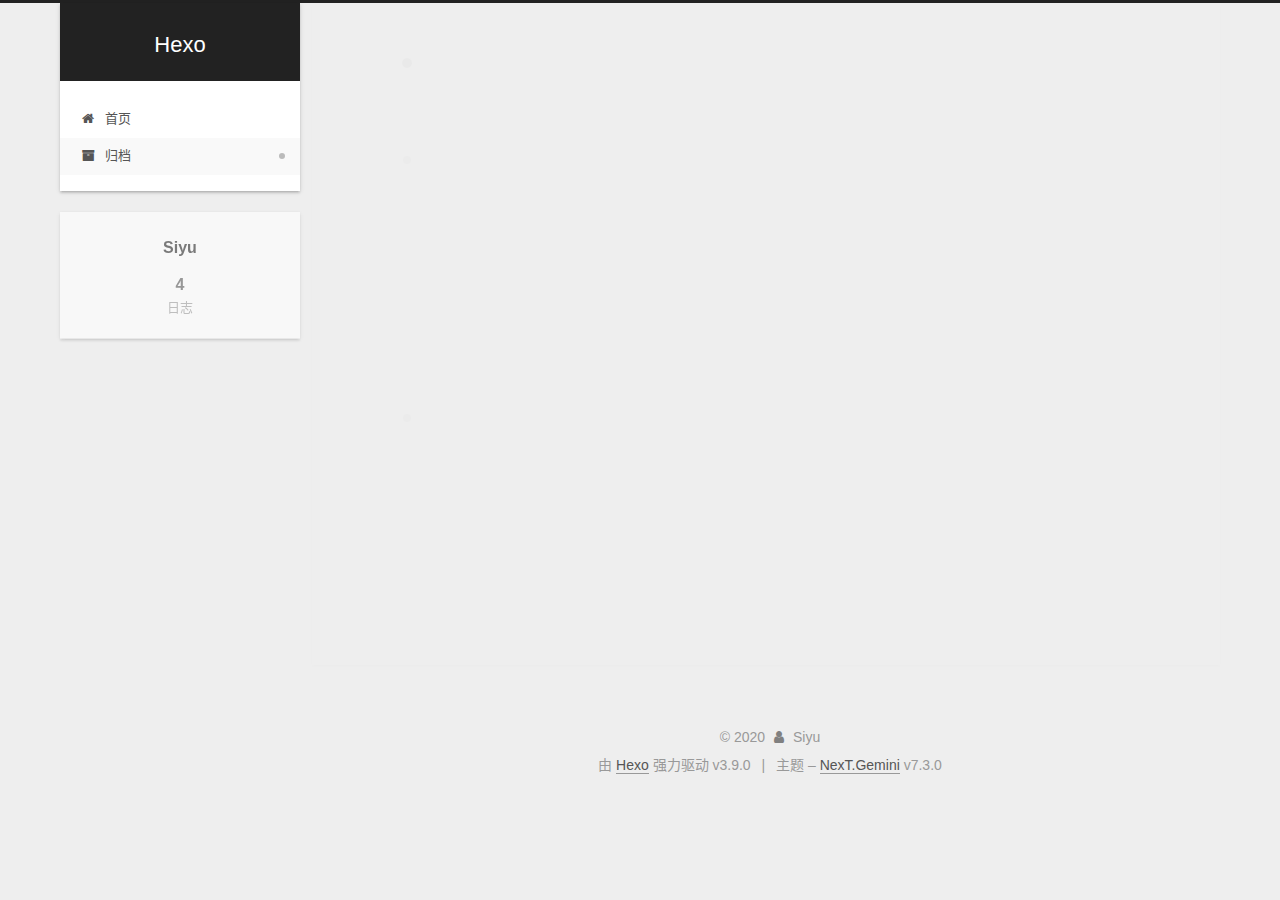
==== commit b9d3b590: "Site updated: 2020-06-23 15:50:48" ====
--- a/archives/index.html
+++ b/archives/index.html
@@ -202,7 +202,7 @@
         
           
         
-        <span class="collection-header">嗯..! 目前共计 3 篇日志。 继续努力。</span>
+        <span class="collection-header">嗯..! 目前共计 4 篇日志。 继续努力。</span>
       </div>
       
 
@@ -216,6 +216,35 @@
     <div class="collection-year">
       <h1 class="collection-header">2020</h1>
     </div>
+  
+
+  <article class="post" itemscope itemtype="http://schema.org/Article">
+    <header class="post-header">
+
+      <h2 class="post-title">
+        
+          <a class="post-title-link" href="/2020/06/23/hexo图片问题解决/" itemprop="url">
+            <span itemprop="name">hexo图片问题解决</span>
+          </a>
+        
+      </h2>
+
+      <div class="post-meta">
+        <time class="post-time" itemprop="dateCreated"
+              datetime="2020-06-23T15:12:14+08:00"
+              content="2020-06-23">
+          06-23
+        </time>
+      </div>
+
+    </header>
+  </article>
+
+
+
+  
+  
+
   
 
   <article class="post" itemscope itemtype="http://schema.org/Article">
@@ -358,7 +387,7 @@
         
           <a href="/archives/">
         
-          <span class="site-state-item-count">3</span>
+          <span class="site-state-item-count">4</span>
           <span class="site-state-item-name">日志</span>
         </a>
       </div>
